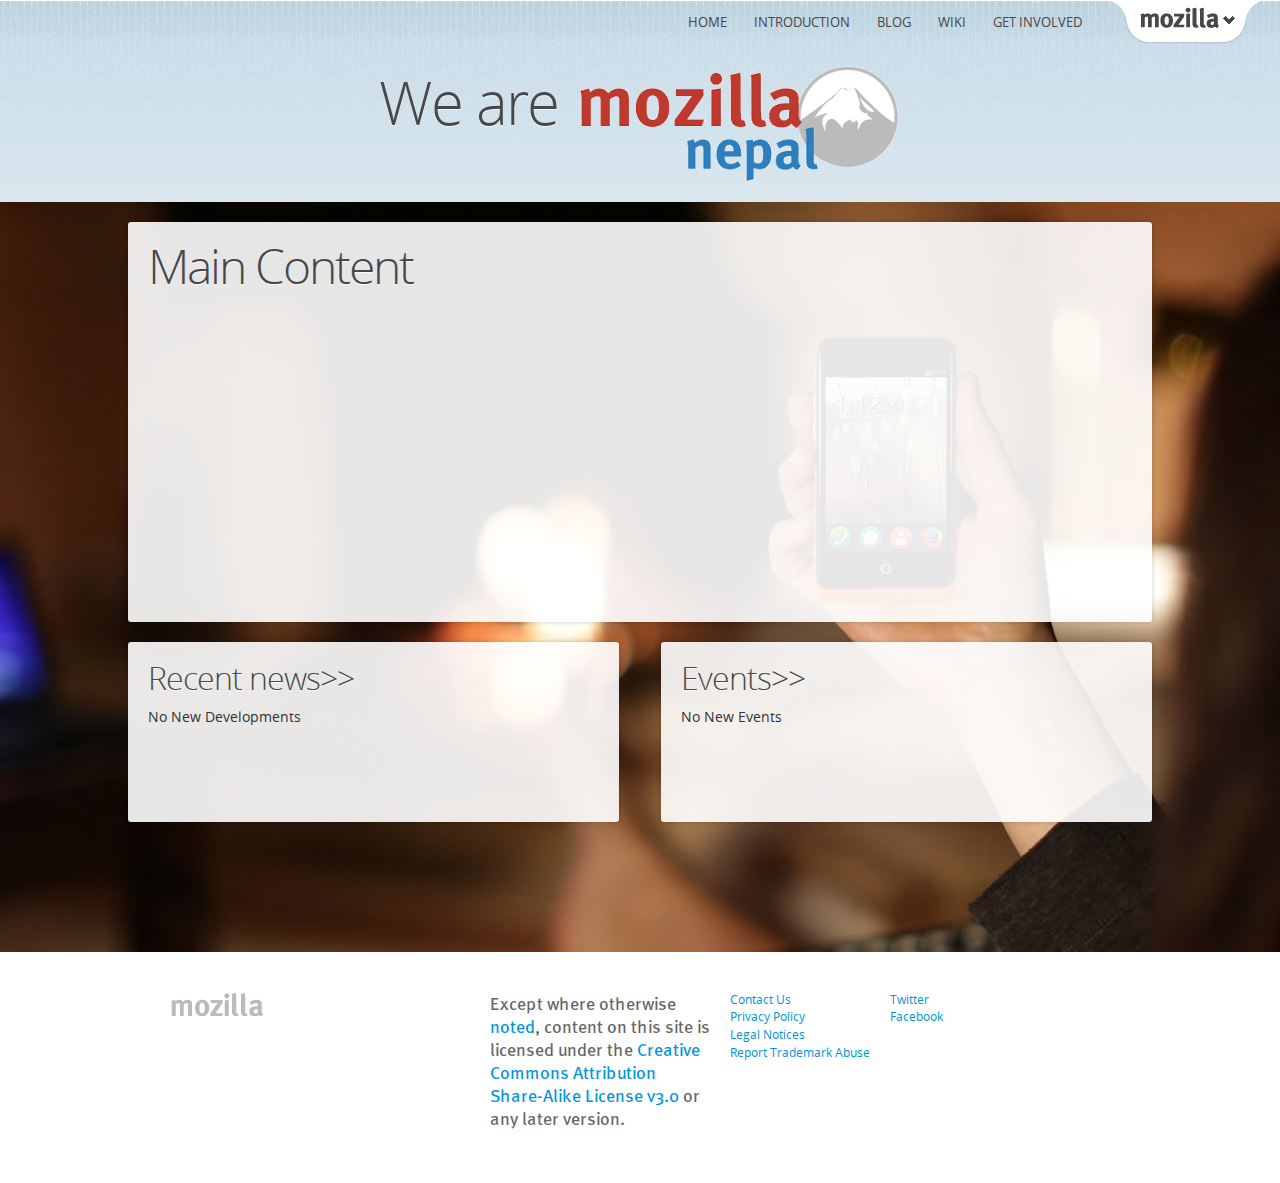
==== index.html @ 613a4ae1 "The Site" ====
﻿<!DOCTYPE html PUBLIC "-//W3C//DTD XHTML 1.0 Transitional//EN" "http://www.w3.org/TR/xhtml1/DTD/xhtml1-transitional.dtd">
<html xmlns="http://www.w3.org/1999/xhtml">
<head>
  <link rel="shortcut icon" href="images/favicon.ico" >
  <meta http-equiv="Content-Type" content="text/html; charset=utf-8" />
  <title>Mozilla Nepal</title>
  <!--stylesheets for slider -->
  <link rel="stylesheet" href="css/themes/default/default.css" type="text/css" media="screen" />
  <link rel="stylesheet" href="css/themes/light/light.css" type="text/css" media="screen" />
  <link rel="stylesheet" href="css/themes/dark/dark.css" type="text/css" media="screen" />
  <link rel="stylesheet" href="css/themes/bar/bar.css" type="text/css" media="screen" />
  <link rel="stylesheet" href="css/nivo-slider.css" type="text/css" media="screen" />

  <!--stylesheet for tabzilla -->
  <link href="css/tabzilla.css" rel="stylesheet">
  <link rel="stylesheet" media="screen,projection,tv" href="css/responsive-min.css">
  <!--stylesheet for pages-->
  <link rel="stylesheet" href="css/style.css" />
  <script src="js/involve.js"></script>
  <script type="text/javascript" src="js/jquery-1.9.0.min.js"></script>
  <script type="text/javascript" src="js/jquery.nivo.slider.js"></script>
  <script type='text/javascript'>
  $(document).ready(function(){
   $("a.ajax").click(function(e){
    e.preventDefault();
    $( "#main-content" ).load($(this).attr("href"));
  }); 

 });
  </script>
  <script type="text/javascript">
  $(window).load(function() {
    $('#slider').nivoSlider();
  });
  </script>

</head>
<body class="user-select-none">
	<div style="height: 0px;" tabindex="-1" class="tabzilla-closed" id="tabzilla-panel">
		<div id="tabzilla-contents">
      <div id="tabzilla-promo">
        <div class="snippet" id="tabzilla-promo-mobile">
          <a href="https://www.mozilla.org/firefox/fx/?WT.mc_id=tzfxmobile&amp;WT.mc_ev=click#mobile">
            <h4>Fast. Smart. Safe.</h4>
            <p>Get Firefox for Android »</p>
          </a>
        </div>
      </div>
      <div id="tabzilla-nav">
        <ul>
          <li>
            <h2>Mozilla</h2>
            <ul>
              <li><a href="https://www.mozilla.org/mission/">Mission</a></li>
              <li><a href="https://www.mozilla.org/about/">About</a></li>
              <li><a href="https://www.mozilla.org/projects/">Projects</a></li>
              <li><a href="https://support.mozilla.org/">Support</a></li>
              <li><a href="https://developer.mozilla.org/">Developer Network</a></li>
            </ul>
          </li>
          <li>
            <h2>Products</h2>
            <ul>
              <li><a href="https://www.mozilla.org/firefox">Firefox</a></li>
              <li><a href="https://www.mozilla.org/thunderbird">Thunderbird</a></li>
              <li><a href="https://www.mozilla.org/firefoxos">Firefox OS</a></li>
            </ul>
          </li>
          <li>
            <h2>Innovations</h2>
            <ul>
              <li><a href="https://webfwd.org/">WebFWD</a></li>
              <li><a href="https://mozillalabs.com/">Labs</a></li>
              <li><a href="https://webmaker.org/">Webmaker</a></li>
              <li><a href="https://www.mozilla.org/research/">Research</a></li>
            </ul>
          </li>
          <li>
            <h2>Get Involved</h2>
            <ul>
              <li><a href="https://www.mozilla.org/contribute/">Volunteer</a></li>
              <li><a href="https://www.mozilla.org/en-US/about/careers.html">Careers</a></li>
              <li><a href="https://www.mozilla.org/en-US/about/mozilla-spaces/">Find us</a></li>
              <li><a href="https://donate.mozilla.org/">Join us</a></li>
            </ul>
          </li>
          <li id="tabzilla-search">
            <a href="https://www.mozilla.org/community/directory.html">Website Directory</a>
            <form title="Search Mozilla sites" role="search" action="http://www.google.com/cse">
              <input value="002443141534113389537:ysdmevkkknw" name="cx" type="hidden">
              <input value="FORID:0" name="cof" type="hidden">
              <label for="q">Search</label>
              <input placeholder="Search" id="q" name="q" type="search">
            </form>
          </li>
        </ul> 
      </div>
    </div>
  </div>	
  <div id="main-div"> 
    <div id="wrapper">
      <header id="masthead">
       <a title="Mozilla links" aria-controls="tabzilla-panel" aria-expanded="false" role="button" class="tabzilla-closed" href="http://www.mozilla.org/" id="tabzilla">Mozilla</a>
       <nav id="nav-main" role="navigation">
        <span class="toggle" role="button" aria-controls="nav-main-menu" tabindex="0">Menu</span>
        <ul id="nav-main-menu">
          <li class="first"><a href="index.html">Home</a></li>
          <li><a style="cursor:pointer;"; class="ajax" href="pages/intro.html">Introduction</a></li>            
          <li><a href="http://blog.mozilla-nepal.org">Blog</a></li>
          <li><a href="http://wiki.mozilla-nepal.org" target="_blank">Wiki</a></li>    
          <li class="last"><a style="cursor:pointer;" class="ajax" href="pages/involve.html">Get Involved</a></li>

        </ul>
      </nav>	
    </header>
    <div  id="logo-small">
      <h1>We are
      </h1>
      <img src="images/m_nepal_logo.png">
    </div>
    <div id="main-content">
      <div id="top-content">
        <div id="content-main">
          <h1>Main Content</h1>
        </div>
      </div>
      <div id="bottom-content">
        <div id="content-left">
         <h2>Recent news>></h2>
         No New Developments
       </div>
       <div id="content-right">
         <h2>Events>></h2>
         No New Events
       </div>
     </div>
   </div>
 </div><!--Wrapper Ends-->        
 <footer id="colophon">
  <div class="row">
    <div class="footer-logo">
      <a href="http://www.mozilla.org/en-US/"><img src="images/footer-mozilla.png" alt="mozilla"></a>
    </div>
    <div class="footer-license">
      <p>
       Except where otherwise <a href="http://www.mozilla.org/en-US/about/legal.html#site" rel="external">noted</a>, content on this site is licensed under the <a href="http://creativecommons.org/licenses/by-sa/3.0/" rel="external license">Creative Commons Attribution Share-Alike License v3.0</a> or any later version.
     </div>
     <ul class="footer-nav">
      <li><a href="http://www.mozilla.org/en-US/about/contact.html#map-mountain_view">Contact Us</a></li>
      <li><a href="http://www.mozilla.org/en-US/privacy/">Privacy Policy</a></li>
      <li><a href="http://www.mozilla.org/en-US/about/legal.html">Legal Notices</a></li>
      <li><a href="http://www.mozilla.org/en-US/legal/fraud-report/index.html">Report Trademark Abuse</a></li>
    </ul>
    <ul class="footer-nav">
      <li><a href="https://twitter.com/MozillaNepal">Twitter</a></li>
      <li><a href="http://facebook.com/groups/MozillaNP/">Facebook</a></li>                    
    </ul>          
  </div>
</footer>
</div>
<script src="js/tabzilla.js"></script>


</body>
</html>
---- css/themes/default/default.css ----
/*
Skin Name: Nivo Slider Default Theme
Skin URI: http://nivo.dev7studios.com
Description: The default skin for the Nivo Slider.
Version: 1.3
Author: Gilbert Pellegrom
Author URI: http://dev7studios.com
Supports Thumbs: true
*/

.theme-default .nivoSlider {
	position:relative;
	background:#fff url(loading.gif) no-repeat 50% 50%;
    margin-bottom:10px;
    -webkit-box-shadow: 0px 1px 5px 0px #4a4a4a;
    -moz-box-shadow: 0px 1px 5px 0px #4a4a4a;
    box-shadow: 0px 1px 5px 0px #4a4a4a;
}
.theme-default .nivoSlider img {
	position:absolute;
	top:0px;
	left:0px;
	display:none;
}
.theme-default .nivoSlider a {
	border:0;
	display:block;
}

.theme-default .nivo-controlNav {
	text-align: center;
	padding: 20px 0;
}
.theme-default .nivo-controlNav a {
	display:inline-block;
	width:22px;
	height:22px;
	background:url(bullets.png) no-repeat;
	text-indent:-9999px;
	border:0;
	margin: 0 2px;
}
.theme-default .nivo-controlNav a.active {
	background-position:0 -22px;
}

.theme-default .nivo-directionNav a {
	display:block;
	width:30px;
	height:30px;
	background:url(arrows.png) no-repeat;
	text-indent:-9999px;
	border:0;
	opacity: 0;
	-webkit-transition: all 200ms ease-in-out;
    -moz-transition: all 200ms ease-in-out;
    -o-transition: all 200ms ease-in-out;
    transition: all 200ms ease-in-out;
}
.theme-default:hover .nivo-directionNav a { opacity: 1; }
.theme-default a.nivo-nextNav {
	background-position:-30px 0;
	right:15px;
}
.theme-default a.nivo-prevNav {
	left:15px;
}

.theme-default .nivo-caption {
    font-family: Helvetica, Arial, sans-serif;
}
.theme-default .nivo-caption a {
    color:#fff;
    border-bottom:1px dotted #fff;
}
.theme-default .nivo-caption a:hover {
    color:#fff;
}

.theme-default .nivo-controlNav.nivo-thumbs-enabled {
	width: 100%;
}
.theme-default .nivo-controlNav.nivo-thumbs-enabled a {
	width: auto;
	height: auto;
	background: none;
	margin-bottom: 5px;
}
.theme-default .nivo-controlNav.nivo-thumbs-enabled img {
	display: block;
	width: 120px;
	height: auto;
}
---- css/themes/light/light.css ----
/*
Skin Name: Nivo Slider Light Theme
Skin URI: http://nivo.dev7studios.com
Description: A light skin for the Nivo Slider.
Version: 1.0
Author: Gilbert Pellegrom
Author URI: http://dev7studios.com
Supports Thumbs: true
*/

.theme-light.slider-wrapper {
    background: #fff;
    padding: 10px;
}
.theme-light .nivoSlider {
	position:relative;
	background:#fff url(loading.gif) no-repeat 50% 50%;
    margin-bottom:10px;
    overflow: visible;
}
.theme-light .nivoSlider img {
	position:absolute;
	top:0px;
	left:0px;
	display:none;
}
.theme-light .nivoSlider a {
	border:0;
	display:block;
}

.theme-light .nivo-controlNav {
	text-align: left;
	padding: 0;
	position: relative;
	z-index: 10;
}
.theme-light .nivo-controlNav a {
	display:inline-block;
	width:10px;
	height:10px;
	background:url(bullets.png) no-repeat;
	text-indent:-9999px;
	border:0;
	margin: 0 2px;
}
.theme-light .nivo-controlNav a.active {
	background-position:0 100%;
}

.theme-light .nivo-directionNav a {
	display:block;
	width:30px;
	height:30px;
	background: url(arrows.png) no-repeat;
	text-indent:-9999px;
	border:0;
	top: auto;
	bottom: -36px;
	z-index: 11;
}
.theme-light .nivo-directionNav a:hover {
    background-color: #eee;
    -webkit-border-radius: 2px;
    -moz-border-radius: 2px;
    border-radius: 2px;
}
.theme-light a.nivo-nextNav {
	background-position:160% 50%;
	right:0px;
}
.theme-light a.nivo-prevNav {
    background-position:-60% 50%;
    left: auto;
	right: 35px;
}

.theme-light .nivo-caption {
    font-family: Helvetica, Arial, sans-serif;
}
.theme-light .nivo-caption a {
    color:#fff;
    border-bottom:1px dotted #fff;
}
.theme-light .nivo-caption a:hover {
    color:#fff;
}

.theme-light .nivo-controlNav.nivo-thumbs-enabled {
	width: 80%;
}
.theme-light .nivo-controlNav.nivo-thumbs-enabled a {
	width: auto;
	height: auto;
	background: none;
	margin-bottom: 5px;
}
.theme-light .nivo-controlNav.nivo-thumbs-enabled img {
	display: block;
	width: 120px;
	height: auto;
}
---- css/themes/dark/dark.css ----
/*
Skin Name: Nivo Slider Dark Theme
Skin URI: http://nivo.dev7studios.com
Description: A dark skin for the Nivo Slider.
Version: 1.0
Author: Gilbert Pellegrom
Author URI: http://dev7studios.com
Supports Thumbs: true
*/

.theme-dark.slider-wrapper {
    background: #222;
    padding: 10px;
}
.theme-dark .nivoSlider {
	position:relative;
	background:#fff url(loading.gif) no-repeat 50% 50%;
    margin-bottom:10px;
    overflow: visible;
}
.theme-dark .nivoSlider img {
	position:absolute;
	top:0px;
	left:0px;
	display:none;
}
.theme-dark .nivoSlider a {
	border:0;
	display:block;
}

.theme-dark .nivo-controlNav {
	text-align: left;
	padding: 0;
	position: relative;
	z-index: 10;
}
.theme-dark .nivo-controlNav a {
	display:inline-block;
	width:10px;
	height:10px;
	background:url(bullets.png) no-repeat 0 2px;
	text-indent:-9999px;
	border:0;
	margin: 0 2px;
}
.theme-dark .nivo-controlNav a.active {
	background-position:0 100%;
}

.theme-dark .nivo-directionNav a {
	display:block;
	width:30px;
	height:30px;
	background: url(arrows.png) no-repeat;
	text-indent:-9999px;
	border:0;
	top: auto;
	bottom: -36px;
	z-index: 11;
}
.theme-dark .nivo-directionNav a:hover {
    background-color: #333;
    -webkit-border-radius: 2px;
    -moz-border-radius: 2px;
    border-radius: 2px;
}
.theme-dark a.nivo-nextNav {
	background-position:-16px 50%;
	right:0px;
}
.theme-dark a.nivo-prevNav {
    background-position:11px 50%;
    left: auto;
	right: 35px;
}

.theme-dark .nivo-caption {
    font-family: Helvetica, Arial, sans-serif;
}
.theme-dark .nivo-caption a {
    color:#fff;
    border-bottom:1px dotted #fff;
}
.theme-dark .nivo-caption a:hover {
    color:#fff;
}

.theme-dark .nivo-controlNav.nivo-thumbs-enabled {
	width: 80%;
}
.theme-dark .nivo-controlNav.nivo-thumbs-enabled a {
	width: auto;
	height: auto;
	background: none;
	margin-bottom: 5px;
}
.theme-dark .nivo-controlNav.nivo-thumbs-enabled img {
	display: block;
	width: 120px;
	height: auto;
}
---- css/themes/bar/bar.css ----
/*
Skin Name: Nivo Slider Bar Theme
Skin URI: http://nivo.dev7studios.com
Description: The bottom bar skin for the Nivo Slider.
Version: 1.0
Author: Gilbert Pellegrom
Author URI: http://dev7studios.com
Supports Thumbs: false
*/

.theme-bar.slider-wrapper {
    position: relative;
    border: 1px solid #333;
    overflow: hidden;
}
.theme-bar .nivoSlider {
	position:relative;
	background:#fff url(loading.gif) no-repeat 50% 50%;
}
.theme-bar .nivoSlider img {
	position:absolute;
	top:0px;
	left:0px;
	display:none;
}
.theme-bar .nivoSlider a {
	border:0;
	display:block;
}

.theme-bar .nivo-controlNav {
    position: absolute;
    left: 0;
    bottom: -41px;
    z-index: 10;
    width: 100%;
    height: 30px;
	text-align: center;
	padding: 5px 0;
	border-top: 1px solid #333;
	background: #333;
    background: -moz-linear-gradient(top,  #565656 0%, #333333 100%); /* FF3.6+ */
    background: -webkit-gradient(linear, left top, left bottom, color-stop(0%,#565656), color-stop(100%,#333333)); /* Chrome,Safari4+ */
    background: -webkit-linear-gradient(top,  #565656 0%,#333333 100%); /* Chrome10+,Safari5.1+ */
    background: -o-linear-gradient(top,  #565656 0%,#333333 100%); /* Opera 11.10+ */
    background: -ms-linear-gradient(top,  #565656 0%,#333333 100%); /* IE10+ */
    background: linear-gradient(to bottom,  #565656 0%,#333333 100%); /* W3C */
    filter: progid:DXImageTransform.Microsoft.gradient( startColorstr='#565656', endColorstr='#333333',GradientType=0 ); /* IE6-9 */
    opacity: 0.5;
    -webkit-transition: all 200ms ease-in-out;
    -moz-transition: all 200ms ease-in-out;
    -o-transition: all 200ms ease-in-out;
    transition: all 200ms ease-in-out;
}
.theme-bar:hover .nivo-controlNav {
    bottom: 0;
    opacity: 1;
}
.theme-bar .nivo-controlNav a {
	display:inline-block;
	width:22px;
	height:22px;
	background:url(bullets.png) no-repeat;
	text-indent:-9999px;
	border:0;
	margin: 5px 2px 0 2px;
}
.theme-bar .nivo-controlNav a.active {
	background-position:0 -22px;
}

.theme-bar .nivo-directionNav a {
	display:block;
	border:0;
	color: #fff;
	text-transform: uppercase;
	top: auto;
	bottom: 10px;
	z-index: 11;
	font-family: "Helvetica Neue", Helvetica, Arial, sans-serif;
	font-size: 13px;
	line-height: 20px;
	opacity: 0.5;
    -webkit-transition: all 200ms ease-in-out;
    -moz-transition: all 200ms ease-in-out;
    -o-transition: all 200ms ease-in-out;
    transition: all 200ms ease-in-out;
}
.theme-bar a.nivo-nextNav { right: -50px; }
.theme-bar a.nivo-prevNav { left: -50px; }
.theme-bar:hover a.nivo-nextNav { 
    right: 15px; 
    opacity: 1;
}
.theme-bar:hover a.nivo-prevNav { 
    left: 15px; 
    opacity: 1;
}
.theme-bar .nivo-directionNav a:hover { color: #ddd; }

.theme-bar .nivo-caption {
    font-family: Helvetica, Arial, sans-serif;
    -webkit-transition: all 200ms ease-in-out;
    -moz-transition: all 200ms ease-in-out;
    -o-transition: all 200ms ease-in-out;
    transition: all 200ms ease-in-out;
}
.theme-bar:hover .nivo-caption {
    bottom: 41px;
}
.theme-bar .nivo-caption a {
    color:#fff;
    border-bottom:1px dotted #fff;
}
.theme-bar .nivo-caption a:hover {
    color:#fff;
}

.theme-bar .nivo-controlNav.nivo-thumbs-enabled {
	width: 100%;
}
.theme-bar .nivo-controlNav.nivo-thumbs-enabled a {
	width: auto;
	height: auto;
	background: none;
	margin-bottom: 5px;
}
.theme-bar .nivo-controlNav.nivo-thumbs-enabled img {
	display: block;
	width: 120px;
	height: auto;
}
---- css/tabzilla.css ----
/* Tab */

#tabzilla {
    float: right;
    display: block;
    background:url(../images/tab.png);
    height:44px;
    width:150px;
    position: relative;
    text-indent: -2000px;
    overflow: hidden;
    z-index: 999;
}

#tabzilla:after {
    background: #fff url([data-uri]%2F%2F%2F9ISEhr7AOpAAAAAXRSTlMAQObYZgAAACVJREFUCNdjYEACHAIMMhYMdjUM8j8Y%2BD8wsD9gYD7AwNiArAQAd4oFaCu14IQAAAAASUVORK5CYII%3D);
    content: " ";
    position: absolute;
    height: 16px;
    width: 16px;
    top: 11px;
    right: 23px;
    -moz-transform: rotate(0deg);
    -webkit-transform: rotate(0deg);
    transform: rotate(0deg);
    -webkit-transition: all 0.2s ease-in-out;
    -moz-transition: all 0.2s ease-in-out;
    -o-transition: all 0.2s ease-in-out;
    -ms-transition: all 0.2s ease-in-out;
    transition: all 0.2s ease-in-out;
    border-radius: 8px;
}

#tabzilla.tabzilla-opened:after {
    -moz-transform: rotate(180deg);
    -webkit-transform: rotate(180deg);
    transform: rotate(180deg);
}

/* Tab panel */

#tabzilla-panel {
    height: 0;
    background: #fff;
    font-family: 'Open Sans', sans-serif;
    font-style: normal;
    font-weight: normal;
    line-height: 1.3;
    font-size: 11px;
    color: #484848;
    position: relative;
    overflow: hidden;
    direction: ltr;
    zoom: 1;
}

#tabzilla-panel:focus {
    outline:none;
}

#tabzilla-contents {
    width: 960px;
    margin: 0 auto;
    padding: 0 10px;
    text-align: left;
    position: relative;
    display:none;
}

#tabzilla-panel.open #tabzilla-contents {
    display: block;
}

* html #tabzilla-contents             { zoom: 1; } /* IE6 */
*:first-child+html #tabzilla-contents { zoom: 1; } /* IE7 */

#tabzilla-contents:after {
    visibility: hidden;
    display: block;
    font-size: 0;
    content: " ";
    clear: both;
    height: 0;
}

#tabzilla-promo {
    float: left;
    display: inline;
    width: 300px;
    height: 210px;
    margin: 0 10px;
    background: #f8f8f8;
    position: relative;
    font-size: 13px;
    line-height: 1.5;
}

#tabzilla-promo .snippet img {
    position: absolute;
    top: 40px;
    left: 20px;
}

#tabzilla-promo .snippet {
    padding: 40px;
}

#tabzilla-promo .snippet h4,
#tabzilla-panel #tabzilla-nav,
#tabzilla-panel #tabzilla-nav h2 {
    margin: 0;
    padding: 0;
    font-family: 'Open Sans', sans-serif;
    color: #484848;
    font-style: normal;
    font-weight: normal;
    text-transform: uppercase;
    border: 0;
}

#tabzilla-panel #tabzilla-nav {
    float: left;
    display: inline;
    width: 620px;
    margin: 0 10px;
}

#tabzilla-promo .snippet h4 {
    line-height: 1.1;
    font-size: 13px;
    font-weight: bold;
    margin-bottom: 0.4em;
}

#tabzilla-panel #tabzilla-nav h2 {
    font-weight: bold;
    font-size: 13px;
    margin: 0 20px 0.4em 0;
    white-space: nowrap;
}

#tabzilla-panel #tabzilla-nav ul {
    margin: 0;
    padding: 0;
    font-size: inherit;
}

#tabzilla-panel #tabzilla-nav ul li {
    float: left;
    display: inline;
    list-style-type: none;
    width: 17%;
    margin: 40px 3% 0 -1px;
    padding: 0;
    line-height: 1.1;
    border-right: 1px dotted #ccc;
}

* html #tabzilla-panel #tabzilla-nav ul li {
    margin-right: 10px; /* IE6 width oddity workaround */
}

#tabzilla-panel #tabzilla-nav ul li ul li {
    float: none;
    margin: 0;
    height: auto;
    border: 0;
}

#tabzilla-panel #tabzilla-nav a {
    color: #484848;
    display: block;
    padding: 0.4em 20px 0.4em 0;
    outline: 0;
}

#tabzilla-panel a,
#tabzilla-panel a:link,
#tabzilla-panel a:visited {
    text-decoration: none;
}

#tabzilla-panel a:hover,
#tabzilla-panel a:active,
#tabzilla-panel a:focus {
    text-decoration: underline;
}

#tabzilla-panel #tabzilla-nav ul li#tabzilla-search {
    border: 0;
}

#tabzilla-panel #tabzilla-nav ul li#tabzilla-search a {
    padding-top: 0;
}

#tabzilla-panel #tabzilla-nav ul li#tabzilla-search form  {
    margin: 0.4em 20px 0.4em 0;
}

#tabzilla-panel #tabzilla-nav ul li#tabzilla-search input {
    width: 90px;
    background: #fafafa;
    color: #484848;
    border: 1px solid #ddd;
    -moz-border-radius: 6px;
    -webkit-border-radius: 6px;
    border-radius: 6px;
    -moz-box-shadow: 0 0 0 3px rgba(0,0,0,0.02) inset;
    -webkit-box-shadow: 0 0 0 3px rgba(0,0,0,0.02) inset;
    box-shadow: 0 0 0 3px rgba(0,0,0,0.02) inset;
    -webkit-appearance: none;
    padding: 4px;
    -moz-transition: all .2s linear;
    -webkit-transition: all .2s linear;
    transition: all .2s linear;
}

#tabzilla-panel #tabzilla-nav ul li#tabzilla-search input:hover {
    border-color: #ccc;
}

#tabzilla-panel #tabzilla-nav ul li#tabzilla-search input:focus {
    outline: 0;
    border-color: #999;
}

#tabzilla-search label{
    position:absolute;
    left:-10000px;
    top:auto;
    width:1px;
    height:1px;
    overflow:hidden;
}
.html-rtl #tabzilla-search label{
    left:auto;
    right:-10000px;
}

#tabzilla-panel #tabzilla-nav ul li#tabzilla-search input::-webkit-input-placeholder { color: #ddd; }
#tabzilla-panel #tabzilla-nav ul li#tabzilla-search input:-moz-placeholder           { color: #ddd; }

/* Firefox Flicks Promo */

#tabzilla-promo .snippet {
    padding: 0;
}

#tabzilla-promo .snippet a {
    display: block;
    padding: 40px 35px 40px 95px;
    height: 130px;
    background-image: url(../images/promo-flicks.png);
    background-position: 20px 37px;
    background-repeat: no-repeat;
    color: #484848;
    -webkit-transition: all 0.2s ease-in-out;
    -moz-transition: all 0.2s ease-in-out;
    -o-transition: all 0.2s ease-in-out;
    -ms-transition: all 0.2s ease-in-out;
    transition: all 0.2s ease-in-out;
}

#tabzilla-promo .snippet a:hover,
#tabzilla-promo .snippet a:active {
    text-decoration: none;
    background-color: #f0f0f0;
}

#tabzilla-promo .snippet p {
    margin: 0;
    color: inherit;
    font-family: inherit;
}

#tabzilla-promo .snippet#tabzilla-promo-theden a {
    padding: 40px 35px;
    background-image: url(../images/promo-theden.png);
    background-image: url(../images/promo-theden.png);
    background-position: 0 100%;
}

#tabzilla-promo .snippet#tabzilla-promo-beta a {
    background-image: url(../images/promo-beta.jpg);
    background-position: 0 0;
    background-color: #226aa7;
    color: #fff;
    font-size: 12px;
    padding: 50px 15px 30px 145px;
    line-height: 20px;
}

#tabzilla-promo .snippet#tabzilla-promo-beta a b {
    white-space: nowrap;
}

#tabzilla-promo .snippet#tabzilla-promo-mobile a {
    background-image: url(../images/promo-mobile.jpg);
    background-position: 0 0;
    background-color: #69acc7;
    color: #fff;
    font-size: 12px;
    padding: 40px 12px 30px 140px;
    height: 140px;
    line-height: 20px;
    text-shadow: none;
}

#tabzilla-promo .snippet#tabzilla-promo-mobile a h4 {
    color: #fff;
    text-transform: none;
    font-size: 32px;
    letter-spacing: -1px;
    font-family: 'Open Sans Light';
    font-weight: normal;
    text-shadow: none;
    width: 100px;
}

#tabzilla-promo .snippet#tabzilla-promo-social a {
    background-image: url(../images/promo-social.jpg);
    background-position: 0 0;
    background-color: #0f4f95;
    color: #fff;
    font-size: 12px;
    padding: 20px 12px 25px 30px;
    height: 165px;
    line-height: 20px;
    text-shadow: none;
}

#tabzilla-promo .snippet#tabzilla-promo-social a h4 {
    color: #fff;
    text-transform: none;
    font-size: 26px;
    letter-spacing: -1px;
    font-family: 'Open Sans Light';
    font-weight: normal;
    text-shadow: none;
    width: auto;
    margin-bottom: 5px;
    line-height: 1.05;
}


@media only screen and (min-width: 720px) and (max-width: 979px) {

    #tabzilla-contents {
        width: 90%;
        margin: 0 5%;
        padding: 0;
        position: static;
    }

    #tabzilla-promo {
        display: none;
    }

    #tabzilla-panel #tabzilla-nav {
        width: 100%;
    }

    #tabzilla-panel #tabzilla-nav ul li {
        margin-bottom: 40px;
    }

}

@media only screen and (max-width: 719px) {

    /*#tabzilla-panel.tabzilla-opened {
      xheight: auto;
    }*/

    #tabzilla-contents {
        width: 100%;
        position: static;
        margin-left: 0;
        padding: 0;
    }

    #tabzilla-promo {
        display: none;
    }

    #tabzilla-panel #tabzilla-nav {
        width: 100%;
        margin: 0;
    }

    #tabzilla-panel #tabzilla-nav h2,
    #tabzilla-panel #tabzilla-nav a {
        padding: 10px 20px;
        margin: 0;
        text-shadow: 0 1px rgba(255,255,255,0.5);
    }

    #tabzilla-panel #tabzilla-nav h2 {
        position: relative;
        cursor: pointer;
        border: 0; /* for Android devices to not show a dotted border */
    }

    #tabzilla-panel #tabzilla-nav h2:after {
        background: url(../images/menu-arrow.png);
        content: " ";
        position: absolute;
        height: 15px;
        width: 15px;
        top: 10px;
        right: 20px;
        -moz-transform: rotate(0deg);
        -webkit-transform: rotate(0deg);
        transform: rotate(0deg);
        -webkit-transition: all 0.2s ease-in-out;
        -moz-transition: all 0.2s ease-in-out;
        -o-transition: all 0.2s ease-in-out;
        -ms-transition: all 0.2s ease-in-out;
        transition: all 0.2s ease-in-out;
        border-radius: 8px;
    }

    #tabzilla-panel #tabzilla-nav h2[aria-expanded=true]:after {
        -moz-transform: rotate(180deg);
        -webkit-transform: rotate(180deg);
        transform: rotate(180deg);
    }

    #tabzilla-panel #tabzilla-nav h2:hover,
    #tabzilla-panel #tabzilla-nav h2:focus,
    #tabzilla-panel #tabzilla-nav h2:active,
    #tabzilla-panel #tabzilla-nav a:hover,
    #tabzilla-panel #tabzilla-nav a:focus,
    #tabzilla-panel #tabzilla-nav a:active {
        background: #43a6e2;
        background: -moz-linear-gradient(top, #43a6e2 0%, #247ac1 100%);
        background: -webkit-gradient(linear, left top, left bottom, color-stop(0%,#43a6e2), color-stop(100%,#247ac1));
        background: -webkit-linear-gradient(top, #43a6e2 0%,#247ac1 100%);
        background: -o-linear-gradient(top, #43a6e2 0%,#247ac1 100%);
        background: -ms-linear-gradient(top, #43a6e2 0%,#247ac1 100%);
        background: linear-gradient(top, #43a6e2 0%,#247ac1 100%);
        color: #fff;
        text-shadow: 0 1px 1px rgba(0,0,0,0.2);
        text-decoration: none;
    }

    #tabzilla-panel #tabzilla-nav ul li {
        display: block;
        float: none;
        width: auto;
        margin: 0;
        border-top: 1px solid #eee;
    }

    #tabzilla-panel #tabzilla-nav ul li ul {
        -webkit-transition: all 0.2s ease-in-out;
        -moz-transition: all 0.2s ease-in-out;
        -o-transition: all 0.2s ease-in-out;
        -ms-transition: all 0.2s ease-in-out;
        transition: all 0.2s ease-in-out;
    }

    #tabzilla-panel #tabzilla-nav ul li ul li {
        border-color: #cdd2d5;
        background-color: #dee3e6;
        background-repeat: repeat;
        background-image: url([data-uri]);
    }

    #tabzilla-panel #tabzilla-nav ul li ul li:first-child {
        border-top: 0;
    }

    #tabzilla-panel #tabzilla-nav #tabzilla-search > a {
        display: none;
    }

    #tabzilla-panel #tabzilla-nav ul li#tabzilla-search form {
        margin: 20px;
    }

    #tabzilla-panel #tabzilla-nav ul li#tabzilla-search input {
        width: 100%;
        -moz-box-sizing: border-box;
        -webkit-box-sizing: border-box;
        box-sizing: border-box;
    }

}
---- css/responsive-min.css ----
.hidden{position:absolute;left:-999em}html,body,div,span,object,iframe,h1,h2,h3,h4,h5,h6,p,blockquote,pre,a,abbr,address,cite,code,del,dfn,em,img,ins,kbd,q,samp,small,strong,sub,sup,var,b,i,hr,dl,dt,dd,ol,ul,li,fieldset,form,label,legend,table,caption,tbody,tfoot,thead,tr,th,td,article,aside,canvas,details,figure,figcaption,hgroup,menu,footer,header,nav,section,summary,time,mark,audio,video{margin:0;padding:0;border:0}article,aside,canvas,figure,figure img,figcaption,hgroup,footer,header,nav,section,audio,video{display:block}a img{border:0}@font-face{font-family:'Open Sans Light';src:url('/media/fonts/OpenSans-Light-webfont.eot');src:url('/media/fonts/OpenSans-Light-webfont.eot?#iefix') format('embedded-opentype'),url('/media/fonts/OpenSans-Light-webfont.woff') format('woff'),url('/media/fonts/OpenSans-Light-webfont.ttf') format('truetype'),url('/media/fonts/OpenSans-Light-webfont.svg#OpenSansLight') format('svg');font-weight:normal;font-style:normal}@font-face{font-family:'Open Sans Light';src:url('/media/fonts/OpenSans-Regular-webfont.eot');src:url('/media/fonts/OpenSans-Regular-webfont.eot?#iefix') format('embedded-opentype'),url('/media/fonts/OpenSans-Regular-webfont.woff') format('woff'),url('/media/fonts/OpenSans-Regular-webfont.ttf') format('truetype'),url('/media/fonts/OpenSans-Regular-webfont.svg#OpenSansRegular') format('svg');font-weight:bold;font-style:normal}@font-face{font-family:'Open Sans Light';src:url('/media/fonts/OpenSans-LightItalic-webfont.eot');src:url('/media/fonts/OpenSans-LightItalic-webfont.eot?#iefix') format('embedded-opentype'),url('/media/fonts/OpenSans-LightItalic-webfont.woff') format('woff'),url('/media/fonts/OpenSans-LightItalic-webfont.ttf') format('truetype'),url('/media/fonts/OpenSans-LightItalic-webfont.svg#OpenSansRegular') format('svg');font-weight:normal;font-style:italic}@font-face{font-family:'Open Sans';src:url('/media/fonts/OpenSans-Regular-webfont.eot');src:url('/media/fonts/OpenSans-Regular-webfont.eot?#iefix') format('embedded-opentype'),url('/media/fonts/OpenSans-Regular-webfont.woff') format('woff'),url('/media/fonts/OpenSans-Regular-webfont.ttf') format('truetype'),url('/media/fonts/OpenSans-Regular-webfont.svg#OpenSansRegular') format('svg');font-weight:normal;font-style:normal}@font-face{font-family:'Open Sans';src:url('/media/fonts/OpenSans-Semibold-webfont.eot');src:url('/media/fonts/OpenSans-Semibold-webfont.eot?#iefix') format('embedded-opentype'),url('/media/fonts/OpenSans-Semibold-webfont.woff') format('woff'),url('/media/fonts/OpenSans-Semibold-webfont.ttf') format('truetype'),url('/media/fonts/OpenSans-Semibold-webfont.svg#OpenSansSemibold') format('svg');font-weight:bold;font-style:normal}@font-face{font-family:'Open Sans';src:url('/media/fonts/OpenSans-Italic-webfont.eot');src:url('/media/fonts/OpenSans-Italic-webfont.eot?#iefix') format('embedded-opentype'),url('/media/fonts/OpenSans-Italic-webfont.woff') format('woff'),url('/media/fonts/OpenSans-Italic-webfont.ttf') format('truetype'),url('/media/fonts/OpenSans-Italic-webfont.svg#OpenSansItalic') format('svg');font-weight:normal;font-style:italic}.button,.button:link,.button:visited{display:inline-block;*display:inline;*zoom:1;-moz-border-radius:.25em;border-radius:.25em;box-shadow:0 2px 0 0 rgba(0,0,0,0.1),inset 0 -2px 0 0 rgba(0,0,0,0.2);background-color:#3c88cc;background-color:#276195;background-repeat:repeat-x;background-image:-khtml-gradient(linear,left top,left bottom,from(#3c88cc),to(#276195));background-image:-moz-linear-gradient(#3c88cc,#276195);background-image:-ms-linear-gradient(#3c88cc,#276195);background-image:-webkit-gradient(linear,left top,left bottom,color-stop(0%,#3c88cc),color-stop(100%,#276195));background-image:-webkit-linear-gradient(#3c88cc,#276195);background-image:-o-linear-gradient(#3c88cc,#276195);-ms-filter:"progid:DXImageTransform.Microsoft.gradient(startColorstr='#3c88cc', endColorstr='#276195', GradientType=0)";background-image:linear-gradient(#3c88cc,#276195);color:#fff;text-align:center;font-size:14px;padding:0 20px;height:40px;line-height:40px;text-decoration:none;min-width:100px;border:0;text-shadow:0 1px 0 rgba(0,0,0,0.25);font-family:'Open Sans',sans-serif;-webkit-transition:all linear .25s;-moz-transition:all linear .25s;-o-transition:all linear .25s;-ms-transition:all linear .25s;transition:all linear .25s}.button:hover,.button:link:hover,.button:visited:hover,.button.hover,.button:link.hover,.button:visited.hover,.button:focus,.button:link:focus,.button:visited:focus,.button.focus,.button:link.focus,.button:visited.focus{-webkit-box-shadow:0 2px 0 0 rgba(0,0,0,0.1),inset 0 -2px 0 0 rgba(0,0,0,0.2),inset 0 12px 24px 2px #3089d8;-moz-box-shadow:0 2px 0 0 rgba(0,0,0,0.1),inset 0 -2px 0 0 rgba(0,0,0,0.2),inset 0 12px 24px 2px #3089d8;box-shadow:0 2px 0 0 rgba(0,0,0,0.1),inset 0 -2px 0 0 rgba(0,0,0,0.2),inset 0 12px 24px 2px #3089d8;color:#fff;text-decoration:none;-webkit-transition:all linear .25s;-moz-transition:all linear .25s;-o-transition:all linear .25s;-ms-transition:all linear .25s;transition:all linear .25s}.button:focus,.button:link:focus,.button:visited:focus,.button.focus,.button:link.focus,.button:visited.focus{outline-color:#484848}.button:active,.button:link:active,.button:visited:active,.button.active,.button:link.active,.button:visited.active{-webkit-box-shadow:inset 0 2px 0 0 rgba(0,0,0,0.2),inset 0 12px 24px 6px rgba(0,0,0,0.2),inset 0 0 2px 2px rgba(0,0,0,0.2);-moz-box-shadow:inset 0 2px 0 0 rgba(0,0,0,0.2),inset 0 12px 24px 6px rgba(0,0,0,0.2),inset 0 0 2px 2px rgba(0,0,0,0.2);box-shadow:inset 0 2px 0 0 rgba(0,0,0,0.2),inset 0 12px 24px 6px rgba(0,0,0,0.2),inset 0 0 2px 2px rgba(0,0,0,0.2);color:#fff;text-decoration:none;-webkit-transition:all linear .25s;-moz-transition:all linear .25s;-o-transition:all linear .25s;-ms-transition:all linear .25s;transition:all linear .25s}.button.insensitive,.button:link.insensitive,.button:visited.insensitive,.button.insensitive:hover,.button:link.insensitive:hover,.button:visited.insensitive:hover,.button.insensitive:focus,.button:link.insensitive:focus,.button:visited.insensitive:focus{background-color:#9ca3aa;background-color:#9ca3aa;background-repeat:repeat-x;background-image:-khtml-gradient(linear,left top,left bottom,from(#bfc7cd),to(#9ca3aa));background-image:-moz-linear-gradient(#bfc7cd,#9ca3aa);background-image:-ms-linear-gradient(#bfc7cd,#9ca3aa);background-image:-webkit-gradient(linear,left top,left bottom,color-stop(0%,#bfc7cd),color-stop(100%,#9ca3aa));background-image:-webkit-linear-gradient(#bfc7cd,#9ca3aa);background-image:-o-linear-gradient(#bfc7cd,#9ca3aa);-ms-filter:"progid:DXImageTransform.Microsoft.gradient(startColorstr='#bfc7cd', endColorstr='#9ca3aa', GradientType=0)";background-image:linear-gradient(#bfc7cd,#9ca3aa);-webkit-box-shadow:0 2px 0 0 rgba(0,0,0,0.1),inset 0 -2px 0 0 rgba(0,0,0,0.2);-moz-box-shadow:0 2px 0 0 rgba(0,0,0,0.1),inset 0 -2px 0 0 rgba(0,0,0,0.2);box-shadow:0 2px 0 0 rgba(0,0,0,0.1),inset 0 -2px 0 0 rgba(0,0,0,0.2);color:#eee}.button-green,.button-green:link,.button-green:visited{display:inline-block;*display:inline;*zoom:1;-moz-border-radius:.25em;border-radius:.25em;box-shadow:0 2px 0 0 rgba(0,0,0,0.1),inset 0 -2px 0 0 rgba(0,0,0,0.2);background-color:#3c88cc;background-color:#276195;background-repeat:repeat-x;background-image:-khtml-gradient(linear,left top,left bottom,from(#3c88cc),to(#276195));background-image:-moz-linear-gradient(#3c88cc,#276195);background-image:-ms-linear-gradient(#3c88cc,#276195);background-image:-webkit-gradient(linear,left top,left bottom,color-stop(0%,#3c88cc),color-stop(100%,#276195));background-image:-webkit-linear-gradient(#3c88cc,#276195);background-image:-o-linear-gradient(#3c88cc,#276195);-ms-filter:"progid:DXImageTransform.Microsoft.gradient(startColorstr='#3c88cc', endColorstr='#276195', GradientType=0)";background-image:linear-gradient(#3c88cc,#276195);color:#fff;text-align:center;font-size:14px;padding:0 20px;height:40px;line-height:40px;text-decoration:none;min-width:100px;border:0;text-shadow:0 1px 0 rgba(0,0,0,0.25);font-family:'Open Sans',sans-serif;-webkit-transition:all linear .25s;-moz-transition:all linear .25s;-o-transition:all linear .25s;-ms-transition:all linear .25s;transition:all linear .25s;cursor:pointer;background-color:#81bc2e;background-color:#659324;background-repeat:repeat-x;background-image:-khtml-gradient(linear,left top,left bottom,from(#81bc2e),to(#659324));background-image:-moz-linear-gradient(#81bc2e,#659324);background-image:-ms-linear-gradient(#81bc2e,#659324);background-image:-webkit-gradient(linear,left top,left bottom,color-stop(0%,#81bc2e),color-stop(100%,#659324));background-image:-webkit-linear-gradient(#81bc2e,#659324);background-image:-o-linear-gradient(#81bc2e,#659324);-ms-filter:"progid:DXImageTransform.Microsoft.gradient(startColorstr='#81bc2e', endColorstr='#659324', GradientType=0)";background-image:linear-gradient(#81bc2e,#659324)}.button-green:hover,.button-green:link:hover,.button-green:visited:hover,.button-green.hover,.button-green:link.hover,.button-green:visited.hover,.button-green:focus,.button-green:link:focus,.button-green:visited:focus,.button-green.focus,.button-green:link.focus,.button-green:visited.focus{-webkit-box-shadow:0 2px 0 0 rgba(0,0,0,0.1),inset 0 -2px 0 0 rgba(0,0,0,0.2),inset 0 12px 24px 2px #3089d8;-moz-box-shadow:0 2px 0 0 rgba(0,0,0,0.1),inset 0 -2px 0 0 rgba(0,0,0,0.2),inset 0 12px 24px 2px #3089d8;box-shadow:0 2px 0 0 rgba(0,0,0,0.1),inset 0 -2px 0 0 rgba(0,0,0,0.2),inset 0 12px 24px 2px #3089d8;color:#fff;text-decoration:none;-webkit-transition:all linear .25s;-moz-transition:all linear .25s;-o-transition:all linear .25s;-ms-transition:all linear .25s;transition:all linear .25s}.button-green:focus,.button-green:link:focus,.button-green:visited:focus,.button-green.focus,.button-green:link.focus,.button-green:visited.focus{outline-color:#484848}.button-green:active,.button-green:link:active,.button-green:visited:active,.button-green.active,.button-green:link.active,.button-green:visited.active{-webkit-box-shadow:inset 0 2px 0 0 rgba(0,0,0,0.2),inset 0 12px 24px 6px rgba(0,0,0,0.2),inset 0 0 2px 2px rgba(0,0,0,0.2);-moz-box-shadow:inset 0 2px 0 0 rgba(0,0,0,0.2),inset 0 12px 24px 6px rgba(0,0,0,0.2),inset 0 0 2px 2px rgba(0,0,0,0.2);box-shadow:inset 0 2px 0 0 rgba(0,0,0,0.2),inset 0 12px 24px 6px rgba(0,0,0,0.2),inset 0 0 2px 2px rgba(0,0,0,0.2);color:#fff;text-decoration:none;-webkit-transition:all linear .25s;-moz-transition:all linear .25s;-o-transition:all linear .25s;-ms-transition:all linear .25s;transition:all linear .25s}.button-green.insensitive,.button-green:link.insensitive,.button-green:visited.insensitive,.button-green.insensitive:hover,.button-green:link.insensitive:hover,.button-green:visited.insensitive:hover,.button-green.insensitive:focus,.button-green:link.insensitive:focus,.button-green:visited.insensitive:focus{background-color:#9ca3aa;background-color:#9ca3aa;background-repeat:repeat-x;background-image:-khtml-gradient(linear,left top,left bottom,from(#bfc7cd),to(#9ca3aa));background-image:-moz-linear-gradient(#bfc7cd,#9ca3aa);background-image:-ms-linear-gradient(#bfc7cd,#9ca3aa);background-image:-webkit-gradient(linear,left top,left bottom,color-stop(0%,#bfc7cd),color-stop(100%,#9ca3aa));background-image:-webkit-linear-gradient(#bfc7cd,#9ca3aa);background-image:-o-linear-gradient(#bfc7cd,#9ca3aa);-ms-filter:"progid:DXImageTransform.Microsoft.gradient(startColorstr='#bfc7cd', endColorstr='#9ca3aa', GradientType=0)";background-image:linear-gradient(#bfc7cd,#9ca3aa);-webkit-box-shadow:0 2px 0 0 rgba(0,0,0,0.1),inset 0 -2px 0 0 rgba(0,0,0,0.2);-moz-box-shadow:0 2px 0 0 rgba(0,0,0,0.1),inset 0 -2px 0 0 rgba(0,0,0,0.2);box-shadow:0 2px 0 0 rgba(0,0,0,0.1),inset 0 -2px 0 0 rgba(0,0,0,0.2);color:#eee}.button-green small,.button-green:link small,.button-green:visited small{display:block}.button-green:hover,.button-green:link:hover,.button-green:visited:hover,.button-green:focus,.button-green:link:focus,.button-green:visited:focus{-webkit-box-shadow:0 2px 0 0 rgba(0,0,0,0.1),inset 0 -2px 0 0 rgba(0,0,0,0.2),inset 0 12px 24px 2px #83c822;-moz-box-shadow:0 2px 0 0 rgba(0,0,0,0.1),inset 0 -2px 0 0 rgba(0,0,0,0.2),inset 0 12px 24px 2px #83c822;box-shadow:0 2px 0 0 rgba(0,0,0,0.1),inset 0 -2px 0 0 rgba(0,0,0,0.2),inset 0 12px 24px 2px #83c822}


.button-negative,.button-negative:link,.button-negative:visited{display:inline-block;*display:inline;*zoom:1;-moz-border-radius:.25em;border-radius:.25em;box-shadow:0 2px 0 0 rgba(0,0,0,0.1),inset 0 -2px 0 0 rgba(0,0,0,0.2);background-color:#3c88cc;background-color:#276195;background-repeat:repeat-x;background-image:-khtml-gradient(linear,left top,left bottom,from(#3c88cc),to(#276195));background-image:-moz-linear-gradient(#3c88cc,#276195);background-image:-ms-linear-gradient(#3c88cc,#276195);background-image:-webkit-gradient(linear,left top,left bottom,color-stop(0%,#3c88cc),color-stop(100%,#276195));background-image:-webkit-linear-gradient(#3c88cc,#276195);background-image:-o-linear-gradient(#3c88cc,#276195);-ms-filter:"progid:DXImageTransform.Microsoft.gradient(startColorstr='#3c88cc', endColorstr='#276195', GradientType=0)";background-image:linear-gradient(#3c88cc,#276195);color:#fff;text-align:center;font-size:14px;padding:0 20px;height:40px;line-height:40px;text-decoration:none;min-width:100px;border:0;text-shadow:0 1px 0 rgba(0,0,0,0.25);font-family:'Open Sans',sans-serif;-webkit-transition:all linear .25s;-moz-transition:all linear .25s;-o-transition:all linear .25s;-ms-transition:all linear .25s;transition:all linear .25s;cursor:pointer;background-color:#a91300;background-color:#a91300;background-repeat:repeat-x;background-image:-khtml-gradient(linear,left top,left bottom,from(#da5132),to(#a91300));background-image:-moz-linear-gradient(#da5132,#a91300);background-image:-ms-linear-gradient(#da5132,#a91300);background-image:-webkit-gradient(linear,left top,left bottom,color-stop(0%,#da5132),color-stop(100%,#a91300));background-image:-webkit-linear-gradient(#da5132,#a91300);background-image:-o-linear-gradient(#da5132,#a91300);-ms-filter:"progid:DXImageTransform.Microsoft.gradient(startColorstr='#da5132', endColorstr='#a91300', GradientType=0)";background-image:linear-gradient(#da5132,#a91300)}.button-negative:hover,.button-negative:link:hover,.button-negative:visited:hover,.button-negative.hover,.button-negative:link.hover,.button-negative:visited.hover,.button-negative:focus,.button-negative:link:focus,.button-negative:visited:focus,.button-negative.focus,.button-negative:link.focus,.button-negative:visited.focus{-webkit-box-shadow:0 2px 0 0 rgba(0,0,0,0.1),inset 0 -2px 0 0 rgba(0,0,0,0.2),inset 0 12px 24px 2px #3089d8;-moz-box-shadow:0 2px 0 0 rgba(0,0,0,0.1),inset 0 -2px 0 0 rgba(0,0,0,0.2),inset 0 12px 24px 2px #3089d8;box-shadow:0 2px 0 0 rgba(0,0,0,0.1),inset 0 -2px 0 0 rgba(0,0,0,0.2),inset 0 12px 24px 2px #3089d8;color:#fff;text-decoration:none;-webkit-transition:all linear .25s;-moz-transition:all linear .25s;-o-transition:all linear .25s;-ms-transition:all linear .25s;transition:all linear .25s}.button-negative:focus,.button-negative:link:focus,.button-negative:visited:focus,.button-negative.focus,.button-negative:link.focus,.button-negative:visited.focus{outline-color:#484848}.button-negative:active,.button-negative:link:active,.button-negative:visited:active,.button-negative.active,.button-negative:link.active,.button-negative:visited.active{-webkit-box-shadow:inset 0 2px 0 0 rgba(0,0,0,0.2),inset 0 12px 24px 6px rgba(0,0,0,0.2),inset 0 0 2px 2px rgba(0,0,0,0.2);-moz-box-shadow:inset 0 2px 0 0 rgba(0,0,0,0.2),inset 0 12px 24px 6px rgba(0,0,0,0.2),inset 0 0 2px 2px rgba(0,0,0,0.2);box-shadow:inset 0 2px 0 0 rgba(0,0,0,0.2),inset 0 12px 24px 6px rgba(0,0,0,0.2),inset 0 0 2px 2px rgba(0,0,0,0.2);color:#fff;text-decoration:none;-webkit-transition:all linear .25s;-moz-transition:all linear .25s;-o-transition:all linear .25s;-ms-transition:all linear .25s;transition:all linear .25s}.button-negative.insensitive,.button-negative:link.insensitive,.button-negative:visited.insensitive,.button-negative.insensitive:hover,.button-negative:link.insensitive:hover,.button-negative:visited.insensitive:hover,.button-negative.insensitive:focus,.button-negative:link.insensitive:focus,.button-negative:visited.insensitive:focus{background-color:#9ca3aa;background-color:#9ca3aa;background-repeat:repeat-x;background-image:-khtml-gradient(linear,left top,left bottom,from(#bfc7cd),to(#9ca3aa));background-image:-moz-linear-gradient(#bfc7cd,#9ca3aa);background-image:-ms-linear-gradient(#bfc7cd,#9ca3aa);background-image:-webkit-gradient(linear,left top,left bottom,color-stop(0%,#bfc7cd),color-stop(100%,#9ca3aa));background-image:-webkit-linear-gradient(#bfc7cd,#9ca3aa);background-image:-o-linear-gradient(#bfc7cd,#9ca3aa);-ms-filter:"progid:DXImageTransform.Microsoft.gradient(startColorstr='#bfc7cd', endColorstr='#9ca3aa', GradientType=0)";background-image:linear-gradient(#bfc7cd,#9ca3aa);-webkit-box-shadow:0 2px 0 0 rgba(0,0,0,0.1),inset 0 -2px 0 0 rgba(0,0,0,0.2);-moz-box-shadow:0 2px 0 0 rgba(0,0,0,0.1),inset 0 -2px 0 0 rgba(0,0,0,0.2);box-shadow:0 2px 0 0 rgba(0,0,0,0.1),inset 0 -2px 0 0 rgba(0,0,0,0.2);color:#eee}.button-negative small,.button-negative:link small,.button-negative:visited small{display:block}.button-negative:hover,.button-negative:link:hover,.button-negative:visited:hover,.button-negative:focus,.button-negative:link:focus,.button-negative:visited:focus{-webkit-box-shadow:0 2px 0 0 rgba(0,0,0,0.1),inset 0 -2px 0 0 rgba(0,0,0,0.2),inset 0 12px 24px 2px #e64926;-moz-box-shadow:0 2px 0 0 rgba(0,0,0,0.1),inset 0 -2px 0 0 rgba(0,0,0,0.2),inset 0 12px 24px 2px #e64926;box-shadow:0 2px 0 0 rgba(0,0,0,0.1),inset 0 -2px 0 0 rgba(0,0,0,0.2),inset 0 12px 24px 2px #e64926}.button-white,.button-white:link,.button-white:visited{display:inline-block;*display:inline;*zoom:1;-moz-border-radius:.25em;border-radius:.25em;box-shadow:0 2px 0 0 rgba(0,0,0,0.1),inset 0 -2px 0 0 rgba(0,0,0,0.2);background-color:#3c88cc;background-color:#276195;background-repeat:repeat-x;background-image:-khtml-gradient(linear,left top,left bottom,from(#3c88cc),to(#276195));background-image:-moz-linear-gradient(#3c88cc,#276195);background-image:-ms-linear-gradient(#3c88cc,#276195);background-image:-webkit-gradient(linear,left top,left bottom,color-stop(0%,#3c88cc),color-stop(100%,#276195));background-image:-webkit-linear-gradient(#3c88cc,#276195);background-image:-o-linear-gradient(#3c88cc,#276195);-ms-filter:"progid:DXImageTransform.Microsoft.gradient(startColorstr='#3c88cc', endColorstr='#276195', GradientType=0)";background-image:linear-gradient(#3c88cc,#276195);color:#fff;text-align:center;font-size:14px;padding:0 20px;height:40px;line-height:40px;text-decoration:none;min-width:100px;border:0;text-shadow:0 1px 0 rgba(0,0,0,0.25);font-family:'Open Sans',sans-serif;-webkit-transition:all linear .25s;-moz-transition:all linear .25s;-o-transition:all linear .25s;-ms-transition:all linear .25s;transition:all linear .25s;cursor:pointer;border:1px solid #d0d0d0;background:#fff;padding:0 10.5px;color:#484848;font-size:10.5px;height:20px;line-height:20px;text-shadow:none;-webkit-box-shadow:0 0 12px rgba(230,230,230,0.2) inset,0 -2px #e8e8e8 inset;-moz-box-shadow:0 0 12px rgba(230,230,230,0.2) inset,0 -2px #e8e8e8 inset;box-shadow:0 0 12px rgba(230,230,230,0.2) inset,0 -2px #e8e8e8 inset;-moz-border-radius:6px;border-radius:6px;filter:progid:DXImageTransform.Microsoft.gradient(enabled=false)}.button-white:hover,.button-white:link:hover,.button-white:visited:hover,.button-white.hover,.button-white:link.hover,.button-white:visited.hover,.button-white:focus,.button-white:link:focus,.button-white:visited:focus,.button-white.focus,.button-white:link.focus,.button-white:visited.focus{-webkit-box-shadow:0 2px 0 0 rgba(0,0,0,0.1),inset 0 -2px 0 0 rgba(0,0,0,0.2),inset 0 12px 24px 2px #3089d8;-moz-box-shadow:0 2px 0 0 rgba(0,0,0,0.1),inset 0 -2px 0 0 rgba(0,0,0,0.2),inset 0 12px 24px 2px #3089d8;box-shadow:0 2px 0 0 rgba(0,0,0,0.1),inset 0 -2px 0 0 rgba(0,0,0,0.2),inset 0 12px 24px 2px #3089d8;color:#fff;text-decoration:none;-webkit-transition:all linear .25s;-moz-transition:all linear .25s;-o-transition:all linear .25s;-ms-transition:all linear .25s;transition:all linear .25s}.button-white:focus,.button-white:link:focus,.button-white:visited:focus,.button-white.focus,.button-white:link.focus,.button-white:visited.focus{outline-color:#484848}.button-white:active,.button-white:link:active,.button-white:visited:active,.button-white.active,.button-white:link.active,.button-white:visited.active{-webkit-box-shadow:inset 0 2px 0 0 rgba(0,0,0,0.2),inset 0 12px 24px 6px rgba(0,0,0,0.2),inset 0 0 2px 2px rgba(0,0,0,0.2);-moz-box-shadow:inset 0 2px 0 0 rgba(0,0,0,0.2),inset 0 12px 24px 6px rgba(0,0,0,0.2),inset 0 0 2px 2px rgba(0,0,0,0.2);box-shadow:inset 0 2px 0 0 rgba(0,0,0,0.2),inset 0 12px 24px 6px rgba(0,0,0,0.2),inset 0 0 2px 2px rgba(0,0,0,0.2);color:#fff;text-decoration:none;-webkit-transition:all linear .25s;-moz-transition:all linear .25s;-o-transition:all linear .25s;-ms-transition:all linear .25s;transition:all linear .25s}.button-white.insensitive,.button-white:link.insensitive,.button-white:visited.insensitive,.button-white.insensitive:hover,.button-white:link.insensitive:hover,.button-white:visited.insensitive:hover,.button-white.insensitive:focus,.button-white:link.insensitive:focus,.button-white:visited.insensitive:focus{background-color:#9ca3aa;background-color:#9ca3aa;background-repeat:repeat-x;background-image:-khtml-gradient(linear,left top,left bottom,from(#bfc7cd),to(#9ca3aa));background-image:-moz-linear-gradient(#bfc7cd,#9ca3aa);background-image:-ms-linear-gradient(#bfc7cd,#9ca3aa);background-image:-webkit-gradient(linear,left top,left bottom,color-stop(0%,#bfc7cd),color-stop(100%,#9ca3aa));background-image:-webkit-linear-gradient(#bfc7cd,#9ca3aa);background-image:-o-linear-gradient(#bfc7cd,#9ca3aa);-ms-filter:"progid:DXImageTransform.Microsoft.gradient(startColorstr='#bfc7cd', endColorstr='#9ca3aa', GradientType=0)";background-image:linear-gradient(#bfc7cd,#9ca3aa);-webkit-box-shadow:0 2px 0 0 rgba(0,0,0,0.1),inset 0 -2px 0 0 rgba(0,0,0,0.2);-moz-box-shadow:0 2px 0 0 rgba(0,0,0,0.1),inset 0 -2px 0 0 rgba(0,0,0,0.2);box-shadow:0 2px 0 0 rgba(0,0,0,0.1),inset 0 -2px 0 0 rgba(0,0,0,0.2);color:#eee}.button-white small,.button-white:link small,.button-white:visited small{display:block}.button-white:hover,.button-white:link:hover,.button-white:visited:hover,.button-white:focus,.button-white:link:focus,.button-white:visited:focus{color:#484848;-webkit-box-shadow:0 0 12px rgba(230,230,230,0.2) inset,0 -2px #e8e8e8 inset;-moz-box-shadow:0 0 12px rgba(230,230,230,0.2) inset,0 -2px #e8e8e8 inset;box-shadow:0 0 12px rgba(230,230,230,0.2) inset,0 -2px #e8e8e8 inset}.button-white.selected{background:#d7d5d5;border-color:#bcb9b9;text-shadow:0 1px #fff;-webkit-box-shadow:0 1px 1px rgba(255,255,255,0.75),0 1px 3px rgba(0,0,0,0.1) inset;-moz-box-shadow:0 1px 1px rgba(255,255,255,0.75),0 1px 3px rgba(0,0,0,0.1) inset;box-shadow:0 1px 1px rgba(255,255,255,0.75),0 1px 3px rgba(0,0,0,0.1) inset}.button,.button-white{cursor:pointer}.button small,.button-white small{display:block}.button.arrow span,.button-blue.arrow span,.button-white.arrow span{display:block;margin-right:-12px;padding:0 30px 0 0;background:url(/media/img/sandstone/buttons/arrow-go-r.png) right center no-repeat}.button-sand,.button-sand:link,.button-sand:visited{display:inline-block;*display:inline;*zoom:1;-moz-border-radius:.25em;border-radius:.25em;box-shadow:0 2px 0 0 rgba(0,0,0,0.1),inset 0 -2px 0 0 rgba(0,0,0,0.2);background-color:#3c88cc;background-color:#276195;background-repeat:repeat-x;background-image:-khtml-gradient(linear,left top,left bottom,from(#3c88cc),to(#276195));background-image:-moz-linear-gradient(#3c88cc,#276195);background-image:-ms-linear-gradient(#3c88cc,#276195);background-image:-webkit-gradient(linear,left top,left bottom,color-stop(0%,#3c88cc),color-stop(100%,#276195));background-image:-webkit-linear-gradient(#3c88cc,#276195);background-image:-o-linear-gradient(#3c88cc,#276195);-ms-filter:"progid:DXImageTransform.Microsoft.gradient(startColorstr='#3c88cc', endColorstr='#276195', GradientType=0)";background-image:linear-gradient(#3c88cc,#276195);color:#fff;text-align:center;font-size:14px;padding:0 20px;height:40px;line-height:40px;text-decoration:none;min-width:100px;border:0;text-shadow:0 1px 0 rgba(0,0,0,0.25);font-family:'Open Sans',sans-serif;-webkit-transition:all linear .25s;-moz-transition:all linear .25s;-o-transition:all linear .25s;-ms-transition:all linear .25s;transition:all linear .25s;cursor:pointer;background-color:rgba(0,0,0,0.1);background-repeat:repeat-x;background-image:-khtml-gradient(linear,left top,left bottom,from(rgba(255,255,255,0.1)),to(rgba(0,0,0,0.1)));background-image:-moz-linear-gradient(rgba(255,255,255,0.1),rgba(0,0,0,0.1));background-image:-ms-linear-gradient(rgba(255,255,255,0.1),rgba(0,0,0,0.1));background-image:-webkit-gradient(linear,left top,left bottom,color-stop(0%,rgba(255,255,255,0.1)),color-stop(100%,rgba(0,0,0,0.1)));background-image:-webkit-linear-gradient(rgba(255,255,255,0.1),rgba(0,0,0,0.1));background-image:-o-linear-gradient(rgba(255,255,255,0.1),rgba(0,0,0,0.1));-ms-filter:"progid:DXImageTransform.Microsoft.gradient(startColorstr='rgba(255, 255, 255, 0.1)', endColorstr='rgba(0, 0, 0, 0.1)', GradientType=0)";background-image:linear-gradient(rgba(255,255,255,0.1),rgba(0,0,0,0.1));background-color:transparent;border-width:1px;border-style:solid;border-color:rgba(0,0,0,0.1) rgba(0,0,0,0.1) rgba(0,0,0,0.4) rgba(0,0,0,0.1);-webkit-box-shadow:0 1px 0 0 rgba(255,255,255,0.5) inset,1px 0 0 0 rgba(255,255,255,0.5) inset,-1px 0 0 0 rgba(255,255,255,0.5) inset,0 -2px 0 0 rgba(0,0,0,0.1) inset;-moz-box-shadow:0 1px 0 0 rgba(255,255,255,0.5) inset,1px 0 0 0 rgba(255,255,255,0.5) inset,-1px 0 0 0 rgba(255,255,255,0.5) inset,0 -2px 0 0 rgba(0,0,0,0.1) inset;box-shadow:0 1px 0 0 rgba(255,255,255,0.5) inset,1px 0 0 0 rgba(255,255,255,0.5) inset,-1px 0 0 0 rgba(255,255,255,0.5) inset,0 -2px 0 0 rgba(0,0,0,0.1) inset;-moz-border-radius:8px;border-radius:8px;color:#0096dd;text-shadow:none}.button-sand:hover,.button-sand:link:hover,.button-sand:visited:hover,.button-sand.hover,.button-sand:link.hover,.button-sand:visited.hover,.button-sand:focus,.button-sand:link:focus,.button-sand:visited:focus,.button-sand.focus,.button-sand:link.focus,.button-sand:visited.focus{-webkit-box-shadow:0 2px 0 0 rgba(0,0,0,0.1),inset 0 -2px 0 0 rgba(0,0,0,0.2),inset 0 12px 24px 2px #3089d8;-moz-box-shadow:0 2px 0 0 rgba(0,0,0,0.1),inset 0 -2px 0 0 rgba(0,0,0,0.2),inset 0 12px 24px 2px #3089d8;box-shadow:0 2px 0 0 rgba(0,0,0,0.1),inset 0 -2px 0 0 rgba(0,0,0,0.2),inset 0 12px 24px 2px #3089d8;color:#fff;text-decoration:none;-webkit-transition:all linear .25s;-moz-transition:all linear .25s;-o-transition:all linear .25s;-ms-transition:all linear .25s;transition:all linear .25s}.button-sand:focus,.button-sand:link:focus,.button-sand:visited:focus,.button-sand.focus,.button-sand:link.focus,.button-sand:visited.focus{outline-color:#484848}.button-sand:active,.button-sand:link:active,.button-sand:visited:active,.button-sand.active,.button-sand:link.active,.button-sand:visited.active{-webkit-box-shadow:inset 0 2px 0 0 rgba(0,0,0,0.2),inset 0 12px 24px 6px rgba(0,0,0,0.2),inset 0 0 2px 2px rgba(0,0,0,0.2);-moz-box-shadow:inset 0 2px 0 0 rgba(0,0,0,0.2),inset 0 12px 24px 6px rgba(0,0,0,0.2),inset 0 0 2px 2px rgba(0,0,0,0.2);box-shadow:inset 0 2px 0 0 rgba(0,0,0,0.2),inset 0 12px 24px 6px rgba(0,0,0,0.2),inset 0 0 2px 2px rgba(0,0,0,0.2);color:#fff;text-decoration:none;-webkit-transition:all linear .25s;-moz-transition:all linear .25s;-o-transition:all linear .25s;-ms-transition:all linear .25s;transition:all linear .25s}.button-sand.insensitive,.button-sand:link.insensitive,.button-sand:visited.insensitive,.button-sand.insensitive:hover,.button-sand:link.insensitive:hover,.button-sand:visited.insensitive:hover,.button-sand.insensitive:focus,.button-sand:link.insensitive:focus,.button-sand:visited.insensitive:focus{background-color:#9ca3aa;background-color:#9ca3aa;background-repeat:repeat-x;background-image:-khtml-gradient(linear,left top,left bottom,from(#bfc7cd),to(#9ca3aa));background-image:-moz-linear-gradient(#bfc7cd,#9ca3aa);background-image:-ms-linear-gradient(#bfc7cd,#9ca3aa);background-image:-webkit-gradient(linear,left top,left bottom,color-stop(0%,#bfc7cd),color-stop(100%,#9ca3aa));background-image:-webkit-linear-gradient(#bfc7cd,#9ca3aa);background-image:-o-linear-gradient(#bfc7cd,#9ca3aa);-ms-filter:"progid:DXImageTransform.Microsoft.gradient(startColorstr='#bfc7cd', endColorstr='#9ca3aa', GradientType=0)";background-image:linear-gradient(#bfc7cd,#9ca3aa);-webkit-box-shadow:0 2px 0 0 rgba(0,0,0,0.1),inset 0 -2px 0 0 rgba(0,0,0,0.2);-moz-box-shadow:0 2px 0 0 rgba(0,0,0,0.1),inset 0 -2px 0 0 rgba(0,0,0,0.2);box-shadow:0 2px 0 0 rgba(0,0,0,0.1),inset 0 -2px 0 0 rgba(0,0,0,0.2);color:#eee}.button-sand small,.button-sand:link small,.button-sand:visited small{display:block}.button-sand:hover,.button-sand:link:hover,.button-sand:visited:hover,.button-sand:focus,.button-sand:link:focus,.button-sand:visited:focus{-webkit-box-shadow:0 2px 0 0 rgba(0,0,0,0.1),inset 0 -2px 0 0 rgba(0,0,0,0.2),inset 0 12px 24px 2px #fff;-moz-box-shadow:0 2px 0 0 rgba(0,0,0,0.1),inset 0 -2px 0 0 rgba(0,0,0,0.2),inset 0 12px 24px 2px #fff;box-shadow:0 2px 0 0 rgba(0,0,0,0.1),inset 0 -2px 0 0 rgba(0,0,0,0.2),inset 0 12px 24px 2px #fff;color:#00539f}.button-list{margin-left:0;margin-right:0;padding:0}.button-list li{margin:0;padding:0;list-style-style:none;display:inline-block;*display:inline;*zoom:1}.button-list li .button-sand{border-radius:0;border-left-width:0;-webkit-box-shadow:0 1px 0 0 rgba(255,255,255,0.5) inset,-1px 0 0 0 rgba(255,255,255,0.5) inset,0 -2px 0 0 rgba(0,0,0,0.1) inset;-moz-box-shadow:0 1px 0 0 rgba(255,255,255,0.5) inset,-1px 0 0 0 rgba(255,255,255,0.5) inset,0 -2px 0 0 rgba(0,0,0,0.1) inset;box-shadow:0 1px 0 0 rgba(255,255,255,0.5) inset,-1px 0 0 0 rgba(255,255,255,0.5) inset,0 -2px 0 0 rgba(0,0,0,0.1) inset;min-width:0}.button-list li:first-child .button-sand{border-top-left-radius:8px;border-bottom-left-radius:8px;border-left-width:1px;-webkit-box-shadow:0 1px 0 0 rgba(255,255,255,0.5) inset,1px 0 0 0 rgba(255,255,255,0.5) inset,-1px 0 0 0 rgba(255,255,255,0.5) inset,0 -2px 0 0 rgba(0,0,0,0.1) inset;-moz-box-shadow:0 1px 0 0 rgba(255,255,255,0.5) inset,1px 0 0 0 rgba(255,255,255,0.5) inset,-1px 0 0 0 rgba(255,255,255,0.5) inset,0 -2px 0 0 rgba(0,0,0,0.1) inset;box-shadow:0 1px 0 0 rgba(255,255,255,0.5) inset,1px 0 0 0 rgba(255,255,255,0.5) inset,-1px 0 0 0 rgba(255,255,255,0.5) inset,0 -2px 0 0 rgba(0,0,0,0.1) inset}.button-list li:first-child .button-sand:hover,.button-list li:first-child .button-sand:focus{-webkit-box-shadow:0 2px 0 0 rgba(0,0,0,0.1),inset 0 -2px 0 0 rgba(0,0,0,0.2),inset 0 12px 24px 2px #fff;-moz-box-shadow:0 2px 0 0 rgba(0,0,0,0.1),inset 0 -2px 0 0 rgba(0,0,0,0.2),inset 0 12px 24px 2px #fff;box-shadow:0 2px 0 0 rgba(0,0,0,0.1),inset 0 -2px 0 0 rgba(0,0,0,0.2),inset 0 12px 24px 2px #fff}.button-list li:last-child .button-sand{border-top-right-radius:8px;border-bottom-right-radius:8px}.dark .button-sand,.dark .button-sand:link,.dark .button-sand:visited{-webkit-box-shadow:0 1px 0 0 rgba(255,255,255,0.2) inset,1px 0 0 0 rgba(255,255,255,0.2) inset,-1px 0 0 0 rgba(255,255,255,0.2) inset,0 -2px 0 0 rgba(0,0,0,0.1) inset;-moz-box-shadow:0 1px 0 0 rgba(255,255,255,0.2) inset,1px 0 0 0 rgba(255,255,255,0.2) inset,-1px 0 0 0 rgba(255,255,255,0.2) inset,0 -2px 0 0 rgba(0,0,0,0.1) inset;box-shadow:0 1px 0 0 rgba(255,255,255,0.2) inset,1px 0 0 0 rgba(255,255,255,0.2) inset,-1px 0 0 0 rgba(255,255,255,0.2) inset,0 -2px 0 0 rgba(0,0,0,0.1) inset}.dark .button-sand:hover,.dark .button-sand:link:hover,.dark .button-sand:visited:hover,.dark .button-sand:focus,.dark .button-sand:link:focus,.dark .button-sand:visited:focus{-webkit-box-shadow:0 2px 0 0 rgba(0,0,0,0.1),inset 0 -2px 0 0 rgba(0,0,0,0.2),inset 0 12px 24px 2px rgba(255,255,255,0.2);-moz-box-shadow:0 2px 0 0 rgba(0,0,0,0.1),inset 0 -2px 0 0 rgba(0,0,0,0.2),inset 0 12px 24px 2px rgba(255,255,255,0.2);box-shadow:0 2px 0 0 rgba(0,0,0,0.1),inset 0 -2px 0 0 rgba(0,0,0,0.2),inset 0 12px 24px 2px rgba(255,255,255,0.2);color:#0096dd}.dark .button-list li .button-sand{-webkit-box-shadow:0 1px 0 0 rgba(255,255,255,0.2) inset,-1px 0 0 0 rgba(255,255,255,0.2) inset,0 -2px 0 0 rgba(0,0,0,0.1) inset;-moz-box-shadow:0 1px 0 0 rgba(255,255,255,0.2) inset,-1px 0 0 0 rgba(255,255,255,0.2) inset,0 -2px 0 0 rgba(0,0,0,0.1) inset;box-shadow:0 1px 0 0 rgba(255,255,255,0.2) inset,-1px 0 0 0 rgba(255,255,255,0.2) inset,0 -2px 0 0 rgba(0,0,0,0.1) inset}.dark .button-list li:first-child .button-sand{-webkit-box-shadow:0 1px 0 0 rgba(255,255,255,0.2) inset,1px 0 0 0 rgba(255,255,255,0.2) inset,-1px 0 0 0 rgba(255,255,255,0.2) inset,0 -2px 0 0 rgba(0,0,0,0.1) inset;-moz-box-shadow:0 1px 0 0 rgba(255,255,255,0.2) inset,1px 0 0 0 rgba(255,255,255,0.2) inset,-1px 0 0 0 rgba(255,255,255,0.2) inset,0 -2px 0 0 rgba(0,0,0,0.1) inset;box-shadow:0 1px 0 0 rgba(255,255,255,0.2) inset,1px 0 0 0 rgba(255,255,255,0.2) inset,-1px 0 0 0 rgba(255,255,255,0.2) inset,0 -2px 0 0 rgba(0,0,0,0.1) inset}.dark .button-list li:first-child .button-sand:hover,.dark .button-list li:first-child .button-sand:focus{-webkit-box-shadow:0 2px 0 0 rgba(0,0,0,0.1),inset 0 -2px 0 0 rgba(0,0,0,0.2),inset 0 12px 24px 2px rgba(255,255,255,0.2);-moz-box-shadow:0 2px 0 0 rgba(0,0,0,0.1),inset 0 -2px 0 0 rgba(0,0,0,0.2),inset 0 12px 24px 2px rgba(255,255,255,0.2);box-shadow:0 2px 0 0 rgba(0,0,0,0.1),inset 0 -2px 0 0 rgba(0,0,0,0.2),inset 0 12px 24px 2px rgba(255,255,255,0.2);color:#0096dd}.download-button .unrecognized-download,.download-button .unsupported-download{display:none}.download-button{display:inline-block;*display:inline;*zoom:1}.download-button ul{margin:0}.download-button ul li{list-style-type:none;margin:0}.download-button .download-link{display:inline-block;*display:inline;*zoom:1;-moz-border-radius:.25em;border-radius:.25em;box-shadow:0 2px 0 0 rgba(0,0,0,0.1),inset 0 -2px 0 0 rgba(0,0,0,0.2);background-color:#3c88cc;background-color:#276195;background-repeat:repeat-x;background-image:-khtml-gradient(linear,left top,left bottom,from(#3c88cc),to(#276195));background-image:-moz-linear-gradient(#3c88cc,#276195);background-image:-ms-linear-gradient(#3c88cc,#276195);background-image:-webkit-gradient(linear,left top,left bottom,color-stop(0%,#3c88cc),color-stop(100%,#276195));background-image:-webkit-linear-gradient(#3c88cc,#276195);background-image:-o-linear-gradient(#3c88cc,#276195);-ms-filter:"progid:DXImageTransform.Microsoft.gradient(startColorstr='#3c88cc', endColorstr='#276195', GradientType=0)";background-image:linear-gradient(#3c88cc,#276195);color:#fff;text-align:center;font-size:14px;padding:0 20px;height:40px;line-height:40px;text-decoration:none;min-width:100px;border:0;text-shadow:0 1px 0 rgba(0,0,0,0.25);font-family:'Open Sans',sans-serif;-webkit-transition:all linear .25s;-moz-transition:all linear .25s;-o-transition:all linear .25s;-ms-transition:all linear .25s;transition:all linear .25s;cursor:pointer;background-color:#81bc2e;background-color:#659324;background-repeat:repeat-x;background-image:-khtml-gradient(linear,left top,left bottom,from(#81bc2e),to(#659324));background-image:-moz-linear-gradient(#81bc2e,#659324);background-image:-ms-linear-gradient(#81bc2e,#659324);background-image:-webkit-gradient(linear,left top,left bottom,color-stop(0%,#81bc2e),color-stop(100%,#659324));background-image:-webkit-linear-gradient(#81bc2e,#659324);background-image:-o-linear-gradient(#81bc2e,#659324);-ms-filter:"progid:DXImageTransform.Microsoft.gradient(startColorstr='#81bc2e', endColorstr='#659324', GradientType=0)";background-image:linear-gradient(#81bc2e,#659324);cursor:pointer;padding:0;height:95px;margin-left:50px;text-align:inherit;text-shadow:0 -1px 0 rgba(0,0,0,0.25)}.download-button .download-link:hover,.download-button .download-link.hover,.download-button .download-link:focus,.download-button .download-link.focus{-webkit-box-shadow:0 2px 0 0 rgba(0,0,0,0.1),inset 0 -2px 0 0 rgba(0,0,0,0.2),inset 0 12px 24px 2px #3089d8;-moz-box-shadow:0 2px 0 0 rgba(0,0,0,0.1),inset 0 -2px 0 0 rgba(0,0,0,0.2),inset 0 12px 24px 2px #3089d8;box-shadow:0 2px 0 0 rgba(0,0,0,0.1),inset 0 -2px 0 0 rgba(0,0,0,0.2),inset 0 12px 24px 2px #3089d8;color:#fff;text-decoration:none;-webkit-transition:all linear .25s;-moz-transition:all linear .25s;-o-transition:all linear .25s;-ms-transition:all linear .25s;transition:all linear .25s}.download-button .download-link:focus,.download-button .download-link.focus{outline-color:#484848}.download-button .download-link:active,.download-button .download-link.active{-webkit-box-shadow:inset 0 2px 0 0 rgba(0,0,0,0.2),inset 0 12px 24px 6px rgba(0,0,0,0.2),inset 0 0 2px 2px rgba(0,0,0,0.2);-moz-box-shadow:inset 0 2px 0 0 rgba(0,0,0,0.2),inset 0 12px 24px 6px rgba(0,0,0,0.2),inset 0 0 2px 2px rgba(0,0,0,0.2);box-shadow:inset 0 2px 0 0 rgba(0,0,0,0.2),inset 0 12px 24px 6px rgba(0,0,0,0.2),inset 0 0 2px 2px rgba(0,0,0,0.2);color:#fff;text-decoration:none;-webkit-transition:all linear .25s;-moz-transition:all linear .25s;-o-transition:all linear .25s;-ms-transition:all linear .25s;transition:all linear .25s}.download-button .download-link.insensitive,.download-button .download-link.insensitive:hover,.download-button .download-link.insensitive:focus{background-color:#9ca3aa;background-color:#9ca3aa;background-repeat:repeat-x;background-image:-khtml-gradient(linear,left top,left bottom,from(#bfc7cd),to(#9ca3aa));background-image:-moz-linear-gradient(#bfc7cd,#9ca3aa);background-image:-ms-linear-gradient(#bfc7cd,#9ca3aa);background-image:-webkit-gradient(linear,left top,left bottom,color-stop(0%,#bfc7cd),color-stop(100%,#9ca3aa));background-image:-webkit-linear-gradient(#bfc7cd,#9ca3aa);background-image:-o-linear-gradient(#bfc7cd,#9ca3aa);-ms-filter:"progid:DXImageTransform.Microsoft.gradient(startColorstr='#bfc7cd', endColorstr='#9ca3aa', GradientType=0)";background-image:linear-gradient(#bfc7cd,#9ca3aa);-webkit-box-shadow:0 2px 0 0 rgba(0,0,0,0.1),inset 0 -2px 0 0 rgba(0,0,0,0.2);-moz-box-shadow:0 2px 0 0 rgba(0,0,0,0.1),inset 0 -2px 0 0 rgba(0,0,0,0.2);box-shadow:0 2px 0 0 rgba(0,0,0,0.1),inset 0 -2px 0 0 rgba(0,0,0,0.2);color:#eee}.download-button .download-link small{display:block}.download-button .download-link:hover,.download-button .download-link:focus{-webkit-box-shadow:0 2px 0 0 rgba(0,0,0,0.1),inset 0 -2px 0 0 rgba(0,0,0,0.2),inset 0 12px 24px 2px #83c822;-moz-box-shadow:0 2px 0 0 rgba(0,0,0,0.1),inset 0 -2px 0 0 rgba(0,0,0,0.2),inset 0 12px 24px 2px #83c822;box-shadow:0 2px 0 0 rgba(0,0,0,0.1),inset 0 -2px 0 0 rgba(0,0,0,0.2),inset 0 12px 24px 2px #83c822}.download-button .download-link .download-content{display:block;position:relative;color:#b5e786;margin-left:-50px;padding-left:65px;padding-right:24px;background:url(/media/img/sandstone/buttons/firefox-large.png) 0 0 no-repeat;height:93px;padding:12px 12px 0 112px}.download-button .download-link .download-title{display:block;color:#fff;font-family:georgia,"Bitstream Charter",serif;font-size:26px;letter-spacing:-0.02em;padding-right:32px;background:url(/media/img/sandstone/buttons/arrow-large.png) no-repeat 100% 0;min-height:28px;margin-bottom:-2px}.download-button .download-link .download-info{display:block;color:#346012;padding-top:2px;font-size:12px;line-height:100%;text-shadow:0 1px rgba(255,255,255,0.2)}.download-button-large .download-link{line-height:20px;font-size:16px;-moz-border-radius:6px;border-radius:6px;min-width:250px}.download-button-small .download-link,.download-button-mobile-small .download-link{white-space:nowrap;height:48px;margin-left:25px}.download-button-small .download-link .download-title,.download-button-mobile-small .download-link .download-title{display:inline-block;*display:inline;*zoom:1;height:48px;vertical-align:middle;font-size:24px;background:url(/media/img/sandstone/buttons/arrow-small.png) no-repeat 100% 50%;padding-right:20px;margin-right:5px;-moz-border-radius:6px;border-radius:6px}.download-button-small .download-link .download-content,.download-button-mobile-small .download-link .download-content{display:inline-block;*display:inline;*zoom:1;margin-left:-25px;_margin-left:0;background-image:url(/media/img/sandstone/buttons/firefox-small.png);height:52px;padding:0 20px 0 65px;overflow:visible;-moz-border-radius:6px;border-radius:6px}.download-button-mobile-small .download-link .download-title{display:block;background:url(/media/img/sandstone/buttons/android-corner.png) no-repeat 100% 100%;padding-right:40px;margin-right:0;font-family:'Open Sans',sans-serif;font-size:16px;letter-spacing:-0.5px;text-shadow:0 -1px rgba(0,0,0,0.2)}.download-button-mobile-small .download-link .download-content{padding-right:0}.download-button-large.beta .download-link .download-content{background-image:url(/media/img/sandstone/buttons/beta-large.png)}.download-button-small.beta .download-link .download-content{background-image:url(/media/img/sandstone/buttons/beta-small.png)}.download-button-large.aurora .download-link .download-content{background-image:url(/media/img/sandstone/buttons/aurora-large.png)}.download-button-small.aurora .download-link .download-content{background-image:url(/media/img/sandstone/buttons/aurora-small.png)}li.os_linux,li.os_windows,li.os_osx,li.os_android,.no-js .windows li.os_windows{display:none}.linux li.os_linux,.windows li.os_windows,.osx li.os_osx,.android li.os_android{display:block}.download-button small.download-other{font-family:'Open Sans',sans-serif;display:block;font-size:11px;text-align:right;margin-top:4px;color:#bbb}.download-button small.download-other a:link,.download-button small.download-other a:visited{color:#999}.other .download-button .unrecognized-download{display:block}.oldmac .download-button .unsupported-download{display:block}.download-button noscript,.download-button .unrecognized-download{text-align:right}.download-button noscript h4,.download-button .unrecognized-download h4{text-shadow:none;margin:0 0 6px 0;font-size:18px}.download-button noscript ul li,.download-button .unrecognized-download ul li{display:inline}.download-button noscript small,.download-button .unrecognized-download small{font-size:11px;letter-spacing:normal}.download-button noscript .button-white,.download-button .unrecognized-download .button-white{padding-left:6px;padding-right:6px}.download-button-mobile-large .download-link{text-shadow:0 -1px 0 rgba(0,0,0,0.25);line-height:1.2;height:auto;margin-left:auto}.download-button-mobile-large .download-link .download-content-wrapper{display:block;background-image:url(/media/img/sandstone/buttons/arrow-large.png);background-position:12px 50%;background-repeat:no-repeat}.download-button-mobile-large .download-link .download-content{color:#b5e786;margin-left:auto;height:auto;padding-left:54px;padding-bottom:18px;background-image:url(/media/img/sandstone/buttons/android-corner.png);background-position:100% 100%;-moz-border-radius:4px;border-radius:4px}.download-button-mobile-large .download-link .download-content .download-title{font-family:'Open Sans',sans-serif;color:#fff;background:0;padding-right:0}.download-button-mobile-large .download-link .download-content .download-info{padding-top:6px;padding-right:30px;text-shadow:0 1px rgba(255,255,255,0.2)}html{background:#fff}body{font-size:14px;line-height:1.5;font-family:'Open Sans',sans-serif;color:#333;background:#fff}#outer-wrapper{position:relative;border-top:2px solid #fff;background:#f9f9f9 url(/media/img/sandstone/bg-stone.png) 0 0 repeat-x}#wrapper{width:100%;margin:0 auto;position:relative}#strings{display:none}a{color:#0096dd;text-decoration:none}a:hover,a:active{color:#0073aa;text-decoration:underline}.sand #outer-wrapper{background:#f5f1e8 url(/media/img/sandstone/bg-sand.png) repeat;background:url(/media/img/sandstone/bg-gradient-sand.png) repeat-x 0 0,url(/media/img/sandstone/bg-sand.png) repeat 0 0,#f5f1e8}.sky #outer-wrapper{background-color:#eee;background-image:url(/media/img/sandstone/bg-sky.png);background-repeat:repeat-x}.sky a{color:#67a7d0}.sky a:hover,.sky a:active{color:#4090c4}.space{color:#fff}.space #outer-wrapper{background-color:#04020b;background-image:url(/media/img/sandstone/bg-space.png);background-repeat:repeat-x}.space a{color:#2f8aca}.space a:hover,.space a:active{color:#55a1d7}.space h1,.space h2,.space h3,.space h4,.space h5,.space h6,.space .huge,.space .large{color:#fff;text-shadow:none}


.space #masthead nav li a,.space #masthead nav li a:link,.space #masthead nav li a:visited{color:#936fbc}.space #masthead nav li li a,.space #masthead nav li li a:link,.space #masthead nav li li a:visited{color:#484848}h1,h2,h3,h4,h5,h6,.huge,.large{font-family:'Open Sans Light',sans-serif;font-weight:normal;display:block;margin:0 0 12px 0;line-height:100%;text-shadow:0 1px 0 rgba(255,255,255,0.75);color:#484848}.huge,.huge h1{font-size:108px;letter-spacing:-4px;line-height:100%}.large,.large h1{font-size:72px;letter-spacing:-3px;line-height:100%}h1,.huge h2,.large h2,.billboard h2{font-size:48px;letter-spacing:-2px}h2{font-size:32px;letter-spacing:-1px}h3{font-size:28px;letter-spacing:-0.5px}h4{font-size:24px;letter-spacing:-0.25px}h5{font-size:16px}h6{font-size:14px}.small,small{font-size:12px;line-height:16px}hgroup h1,hgroup h2,hgroup h3,hgroup h4,hgroup h5,hgroup h6{margin-bottom:0}p,ul,ol,dl,hgroup{margin:0 0 20px 0}ul.unstyled li,ol.unstyled li{list-style-type:none;margin-left:0}ul.unstyled li li,ol.unstyled li li{list-style-type:disc;margin-left:20px}li>ul{margin-bottom:0}li{margin-left:20px}dl dt{font-family:'Open Sans Light',sans-serif;font-weight:normal;font-size:32px;line-height:100%;letter-spacing:-1px;margin-bottom:10px}dl dd{margin-bottom:40px}dl.faq dt{font-size:1.125em}dl.faq dd{margin-bottom:1.5em}pre,code{color:#666;font-size:14px}.center{text-align:center}img{max-width:100%;-ms-interpolation-mode:bicubic}textarea,input[type=email],input[type=password],input[type=search],input[type=text]{height:20px;background:#fff;border-color:#b2b2b2;border-style:solid;border-width:1px;font-size:12px;font-family:'Open Sans',sans-serif;padding:3.3333333333333335px 6.666666666666667px;-moz-border-radius:3px;border-radius:3px;-webkit-box-shadow:0 1px rgba(255,255,255,0.5);-moz-box-shadow:0 1px rgba(255,255,255,0.5);box-shadow:0 1px rgba(255,255,255,0.5);-webkit-transition:all linear .1s;-moz-transition:all linear .1s;-o-transition:all linear .1s;-ms-transition:all linear .1s;transition:all linear .1s}textarea{height:auto}textarea:focus,input[type=email]:focus,input[type=password]:focus,input[type=search]:focus,input[type=text]:focus,input.focus{border-color:#42a4e0;-webkit-box-shadow:0 0 0 2px rgba(73,173,227,0.4);-moz-box-shadow:0 0 0 2px rgba(73,173,227,0.4);box-shadow:0 0 0 2px rgba(73,173,227,0.4);-webkit-transition:all linear .1s;-moz-transition:all linear .1s;-o-transition:all linear .1s;-ms-transition:all linear .1s;transition:all linear .1s}.form-field{margin-bottom:6.666666666666667px}.errorlist{margin:0;font-family:'Open Sans',sans-serif;color:#c00}.errorlist li{list-style-type:none;margin:0}.field-error input[type=email],.field-error input[type=password],.field-error input[type=text]{border-color:#af3232;-webkit-box-shadow:0 2px 1px rgba(0,0,0,0.1) inset,0 0 8px 0 rgba(175,50,50,0.6);-moz-box-shadow:0 2px 1px rgba(0,0,0,0.1) inset,0 0 8px 0 rgba(175,50,50,0.6);box-shadow:0 2px 1px rgba(0,0,0,0.1) inset,0 0 8px 0 rgba(175,50,50,0.6)}.tooltip{color:#fff;font-weight:bold;text-shadow:0 1px #333;text-align:center;line-height:16px;background-color:#aa1401;background-image:-webkit-gradient(linear,left top,left bottom,from(rgba(218,81,50,0.9)),to(#a91300));background-image:-webkit-linear-gradient(top,rgba(218,81,50,0.9),#a91300);background-image:-moz-linear-gradient(top,rgba(218,81,50,0.9),#a91300);background-image:-ms-linear-gradient(top,rgba(218,81,50,0.9),#a91300);background-image:-o-linear-gradient(top,rgba(218,81,50,0.9),#a91300);background-image:linear-gradient(top,rgba(218,81,50,0.9),#a91300);border-radius:4px;padding:10px 15px;box-shadow:0 1px #666;max-width:275px;position:relative}.tooltip:after{content:"";position:absolute;top:100%;left:15px;border-top:10px solid blue;border-top-color:#a91300;border-left:10px solid transparent;border-right:10px solid transparent}#main-content,#main-feature{padding-bottom:48px}.main-column{float:left;width:460px;margin:0 10px}.sidebar{float:left;width:140px;margin:0 10px;margin-left:170px}.divider.container,.divider{border-bottom:1px dotted #d6d6d6;padding-bottom:40px;margin-bottom:40px}.divider-last.container,.divider-last{border-bottom:0;padding-bottom:40px}#masthead,#main-feature,#main-content,#colophon,.billboard,.container{display:block;margin:0 auto;padding-left:20px;padding-right:20px;position:relative;zoom:1}#masthead:after,#main-feature:after,#main-content:after,#colophon:after,.billboard:after,.container:after{display:block;visibility:hidden;height:0;clear:both;content:"."}#masthead h2{padding:30px 0 20px;margin:0 10px}#masthead nav{float:right;margin-right:16px;text-transform:uppercase;font-size:13px;font-family:'Open Sans',sans-serif}#masthead nav li{display:inline-block;*display:inline;*zoom:1;list-style-type:none;margin:0}#masthead nav li a,#masthead nav li b{display:inline-block;padding:12px;font-weight:normal}#masthead nav li b,#masthead nav li .current{background-position:50% 0;background-repeat:no-repeat;background-image:url(/media/img/sandstone/menu-current.png)}#masthead nav li a,#masthead nav li a:link,#masthead nav li a:visited{color:#484848}#nav-main .toggle{display:none}#masthead nav.breadcrumbs{padding:0 10px 10px 10px;float:none}#masthead nav.breadcrumbs a,#masthead nav.breadcrumbs span{margin-right:.5em;margin-left:.5em}#masthead nav.breadcrumbs a:first-child,#masthead nav.breadcrumbs span:first-child{margin-left:0}

.billboard{padding-top:40px;padding-bottom:40px;margin-bottom:40px;-webkit-box-shadow:0 0 0 1px #fff inset;-moz-box-shadow:0 0 0 1px #fff inset;box-shadow:0 0 0 1px #fff inset;background:#fff;border-bottom:1px solid #ddd;zoom:1}.billboard:after{display:block;visibility:hidden;height:0;clear:both;content:"."}.billboard h1,.billboard h2,.billboard h3,.billboard h4,.billboard h5,.billboard h6,.billboard .huge,.billboard .large{color:#484848}nav.menu-bar{text-align:center;font-family:'Open Sans Light',sans-serif;font-weight:normal;margin-bottom:40px;padding-top:0;padding-bottom:0}nav.menu-bar ol,nav.menu-bar ul{margin:0}nav.menu-bar ol li,nav.menu-bar ul li{display:inline-block;*display:inline;*zoom:1;margin:0;padding-top:10px;padding-bottom:10px}nav.menu-bar ol li a,nav.menu-bar ul li a{display:inline-block;*display:inline;*zoom:1;border-left:1px dotted #d6d6d6;padding:6.666666666666667px 20px}nav.menu-bar ol li a span,nav.menu-bar ul li a span{display:block}nav.menu-bar ol li:first-child a,nav.menu-bar ul li:first-child a{border-left:0}.table{border-collapse:collapse;border-spacing:0}.table caption{text-align:left;padding-bottom:1px;margin-bottom:-1px;width:100%}.table th,.table td{border-top:1px solid rgba(0,0,0,0.2);padding:10px 20px 10px 0;text-align:left}.table thead th,.table thead td{border-top:0;padding-top:0;font-size:16px;font-family:'Open Sans Light',sans-serif;font-weight:normal}.sidebar nav{font-family:'Open Sans Light',sans-serif;font-weight:normal;font-size:16px;color:#484848}.sidebar nav li{list-style-type:none;border-bottom:1px dotted #ccc;margin:0}.sidebar nav li a,.sidebar nav li b{display:block;padding:8px 0}.sidebar nav li li b{font-weight:bold}.sidebar nav li:first-child{font-size:24px}.sidebar .reference{margin:40px auto}.sidebar .reference .more{display:block;padding:10px 0;border-bottom:1px dotted #d6d6d6;font-family:'Open Sans Light',sans-serif;font-weight:normal}.sidebar .reference p{margin:0}#footer-email-form{padding-top:20px;padding-bottom:20px;margin-bottom:0}#footer-email-form h3{float:left;width:300px;margin:0 10px;padding-top:4px}#footer-email-form .form-contents{float:left;width:300px;margin:0 10px}#footer-email-form .form-submit{float:left;width:220px;margin:0 10px}#footer-email-form .field{padding:4px 0}#footer-email-form select{max-width:80%}#footer-email-form input[type=email]{width:80%;margin-top:2px}#footer-email-form input[type=submit]{font-size:18px}#footer-email-form .field-privacy{font-size:12px}#footer-email-form .field-privacy input{float:left}#footer-email-form .field-privacy .title{display:block;padding-left:25px}#footer-email-form.thank h3{width:auto;margin:auto;padding:0;float:none}.js #form-details,.js .form-details{display:none}.js .has-errors #form-details,.js .has-errors .form-details{display:block}.js p.form-details{margin-top:8px;line-height:1;color:#484848}#footer-email-errors .errorlist{display:block;margin:0 auto;padding-left:20px;padding-right:20px;position:relative;zoom:1;background:#af3232;color:#fff;padding-top:10px;padding-bottom:10px}#footer-email-errors .errorlist:after{display:block;visibility:hidden;height:0;clear:both;content:"."}#colophon{color:#666;padding:40px 0;font-size:.875em;line-height:1.285;background:#fff;width:100%;margin:1em 0 0}#colophon .row{width:960px;margin:0 auto;zoom:1}#colophon .row:after{display:block;visibility:hidden;height:0;clear:both;content:"."}#colophon .footer-logo,#colophon .footer-license,#colophon .footer-nav{margin:0 10px}#colophon .footer-logo{float:left;width:300px;margin:0 10px}#colophon .footer-license{float:left;width:220px;margin:0 10px}#colophon .footer-nav{float:left;width:140px;margin:0 10px}#colophon a,#colophon a:link,#colophon a:visited{color:#0096dd}#colophon a:hover,#colophon a:active{color:#0073aa}#colophon p{margin-bottom:10px}#colophon .footer-nav{font-family:'Open Sans',sans-serif}#colophon .footer-nav li{list-style-type:none;margin:0 0 2px 0}@media only screen and (min-width:760px) and (max-width:1000px){#wrapper{width:100%}#masthead,#main-feature,#main-content,.billboard,.container{width:720px}nav.menu-bar{font-size:.9375em}.sidebar{margin-left:10px}#footer-email-form h3{float:left;width:220px;margin:0 10px;padding-top:4px}#footer-email-form .form-contents{float:left;width:280px;margin:0 10px}#footer-email-form .form-submit{float:left;width:160px;margin:0 10px}#colophon .row{width:720px}#colophon .footer-logo{float:left;width:220px;margin:0 10px}#colophon .footer-license{float:left;width:160px;margin:0 10px}#colophon .footer-nav{float:left;width:100px;margin:0 10px}}@media only screen and (max-width:760px){#wrapper{width:100%}#masthead,#main-feature,#main-content,#colophon,.billboard,.container,.main-column,.sidebar{width:auto;padding-left:10px;padding-right:10px;padding-bottom:20px}.main-column,.sidebar{padding-left:0;padding-right:0}.row{margin-left:auto}#masthead h2{padding-top:10px;padding-bottom:10px}#masthead nav{float:none;padding-top:10px;margin-left:10px}#masthead nav ul li{display:block}#masthead nav ul li a,#masthead nav ul li b{display:block;padding:0}#masthead nav ul li b,#masthead nav ul li .current{background-image:none}#masthead nav.breadcrumbs{margin-left:0}#masthead nav.breadcrumbs a,#masthead nav.breadcrumbs span{margin-right:.3em;margin-left:.3em}.huge,.huge h1,.large,.large h1{font-size:48px;letter-spacing:-2px}h1,.large h2{font-size:32px;letter-spacing:-1px}h2,.billboard h2{font-size:28px;letter-spacing:-0.5px}h3{font-size:24px;letter-spacing:-0.25px}h4{font-size:16px}h5{font-size:14px}nav.menu-bar{text-align:inherit;line-height:100%}nav.menu-bar ul{padding-top:10px;padding-bottom:10px}nav.menu-bar ul li{display:block;padding:0}nav.menu-bar ul li a{padding:10px;border:0;display:block;border-top:1px dotted #d6d6d6;border-left:0}nav.menu-bar ul li:first-child a{border-top:0}#footer-email-form h3,#footer-email-form .form-contents,#footer-email-form .form-submit{width:auto;float:none}#footer-email-form .form-submit{margin-top:10px}#colophon .row{width:300px}#colophon .footer-logo,#colophon .footer-license,#colophon .footer-nav{width:auto;float:none}#colophon .footer-logo,#colophon .footer-license{margin-bottom:20px}#nav-main .toggle{display:block;width:32px;height:32px;margin:-3px 0 0 -3px;background:no-repeat center top url(../images/icn-menu.png);text-indent:-999em;overflow:hidden;cursor:pointer}#nav-main .toggle.open{background-position:center -100px}#nav-main #nav-main-menu li{display:block;float:none;margin:0 10px;border-bottom:1px solid #f2f2f2}#nav-main #nav-main-menu li:last-child{border:0}#nav-main #nav-main-menu a,#nav-main #nav-main-menu b{cursor:pointer;display:block;text-transform:none;padding:12px 35px 12px 10px;margin:0 -10px}#nav-main #nav-main-menu a.submenu-item{background:94% 50% no-repeat url(/media/img/sandstone/arrow-go.png)}#nav-main #nav-main-menu a:hover,#nav-main #nav-main-menu a:focus,#nav-main #nav-main-menu a:active{color:#fff;text-decoration:none;text-shadow:1px 1px 0 rgba(0,0,0,0.25);background-color:#247ac1;background-position:94% 50%;background-repeat:no-repeat;background-image:-moz-linear-gradient(#43a6e2,#247ac1);background-image:-ms-linear-gradient(#43a6e2,#247ac1);background-image:-o-linear-gradient(#43a6e2,#247ac1);background-image:-webkit-gradient(linear,left top,left bottom,color-stop(0%,#43a6e2),color-stop(100%,#247ac1));background-image:-webkit-linear-gradient(#43a6e2,#247ac1);background-image:linear-gradient(#43a6e2,#247ac1)}#nav-main #nav-main-menu a.submenu-item:hover,#nav-main #nav-main-menu a.submenu-item:focus,#nav-main #nav-main-menu a.submenu-item:active{background-image:url(/media/img/sandstone/arrow-go.png),-moz-linear-gradient(#43a6e2,#247ac1);background-image:url(/media/img/sandstone/arrow-go.png),-ms-linear-gradient(#43a6e2,#247ac1);background-image:url(/media/img/sandstone/arrow-go.png),-o-linear-gradient(#43a6e2,#247ac1);background-image:url(/media/img/sandstone/arrow-go.png),-webkit-gradient(linear,left top,left bottom,color-stop(0%,#43a6e2),color-stop(100%,#247ac1));background-image:url(/media/img/sandstone/arrow-go.png),-webkit-linear-gradient(#43a6e2,#247ac1);background-image:url(/media/img/sandstone/arrow-go.png),linear-gradient(#43a6e2,#247ac1)}#nav-main #nav-main-menu li.first>a{border-radius:10px 10px 0 0}#nav-main #nav-main-menu li.last>a{border-radius:0 0 10px 10px}#nav-main-menu{background:#fff;position:absolute;z-index:99;width:200px;margin:15px 0 0 -10px;left:-999em;top:35px;overflow:visible;-moz-border-radius:10px;border-radius:10px;-webkit-box-shadow:0 1px 3px 0 rgba(0,0,0,0.5);-moz-box-shadow:0 1px 3px 0 rgba(0,0,0,0.5);box-shadow:0 1px 3px 0 rgba(0,0,0,0.5)}#nav-main:hover #nav-main-menu,#nav-main-menu:target{left:auto}.js #nav-main-menu{left:auto;display:none}#nav-main-menu:before{content:"";display:block;width:28px;height:10px;background:no-repeat url(/media/img/sandstone/menu-point.png);position:absolute;left:12px;top:-10px}}@media only screen and (min-width:480px) and (max-width:760px){#wrapper{width:100%}#masthead,#main-feature,#main-content,.billboard,.container,.main-column,.sidebar{width:auto}.main-column,.sidebar{padding-left:0;padding-right:0}#colophon .row{width:420px}}.no-js .platform-img.js{display:none}
---- css/style.css ----
/* Fonts */
@font-face{
	font-family:MetaBold Roman;
	src:url('fonts/MetaBold-Roman.ttf')
	,url('fonts/MetaBold-Roman.eot');/* IE9+ */
	font-weight: normal;
    font-style: normal;
}
@font-face{
	font-family: 'MetaBook Roman';
	src:url('fonts/MetaBook-Roman.ttf')
	,url('fonts/MetaBook-Roman.eot');/* IE9+ */
	font-weight: normal;
    font-style: normal;
}
@font-face {
    font-family: 'Open Sans';
    src: url('fonts/OpenSans-Regular-webfont.eot');
    src: url('fonts/OpenSans-Regular-webfont.eot?#iefix') format('embedded-opentype'),
    url('fonts/OpenSans-Regular-webfont.woff') format('woff'),
    url('fonts/OpenSans-Regular-webfont.ttf') format('truetype'),
    url('fonts/OpenSans-Regular-webfont.svg#OpenSansRegular') format('svg');
    font-weight: normal;
    font-style: normal;
}

@font-face {
    font-family: 'Open Sans';
    src: url('fonts/OpenSans-Semibold-webfont.eot');
    src: url('fonts/OpenSans-Semibold-webfont.eot?#iefix') format('embedded-opentype'),
    url('fonts/OpenSans-Semibold-webfont.woff') format('woff'),
    url('fonts/OpenSans-Semibold-webfont.ttf') format('truetype'),
    url('fonts/OpenSans-Semibold-webfont.svg#OpenSansSemibold') format('svg');
    font-weight: bold;
    font-style: normal;
}

@font-face {
    font-family: 'Open Sans Light';
    src: url('fonts/OpenSans-Light-webfont.eot');
    src: url('fonts/OpenSans-Light-webfont.eot?#iefix') format('embedded-opentype'),
    url('fonts/OpenSans-Light-webfont.woff') format('woff'),
    url('fonts/OpenSans-Light-webfont.ttf') format('truetype'),
    url('fonts/OpenSans-Light-webfont.svg#OpenSansLight') format('svg');
    font-weight: normal;
    font-style: normal;
}
p{font-family:Metabook Roman; font-size:18px;}
/*Stylesheet for index.html*/
*{margin:0px; padding:0px;}
.clear{clear:both}	
#main-div{
    overflow: hidden;
    /*background:url(../images/sandstone/bg-gradient-sand.png) repeat-x 0 0,
    url(../images/sandstone/bg-sand.png) repeat 0 0,#f5f1e8; 
    */
    background: url(../images/sky/bg-sky.png) repeat-x; background-color:rgb(238,238,238); margin:1px auto;}
}	

#logo{height:240px; margin:10px auto; display:block;}
#logo-small{
    position:relative;
    width:100%;
    text-align: center;
    display:block;
    transition: all .2s;
    cursor: default;
}
#logo-small img{
    display: inline;
}
#logo-small h1{
    position: relative;
    top:-60px;
    display: inline;
    font-size:60px;
}
#main-content{
    position:relative;
    min-height: 750px;
    height: auto;
    margin-top:10px; 
    width:100%;
    background-image:url(../images/firefoxos.jpg);
    background-size: cover;
    padding: 0px;
    overflow-y:visible;
}
#top-content{
    position: relative;
    width: 80%;
    left:10%;
    top:20px;
    min-height: 400px;
    border-radius: 3px;
    background: rgba(255,255,255,0.9);
    box-shadow: 0px 0px 5px rgba(0,0,0,0.2);
}
#content-main{
    padding: 2%;
}
#bottom-content{
    position: relative;
    width: 80%;
    left:10%;
    top:40px;
}
#content-left,#content-right{
    width: 44%;
    position: absolute;
    padding: 2%;
    height: 140px;
    border-radius: 3px;
    background: rgba(255,255,255,0.9);
    box-shadow: 0px 0px 5px rgba(0,0,0,0.2);
}
#content-left{
    left: 0%;
}
#content-right{
    right: 0%;
}
#colophon{
    margin-top: 0px;
    height: 150px;
}

.user-select-none{
    user-select:none;
    -moz-user-select:none;
    -webkit-user-select:none;
}

@media (max-width: 1024px) {
    #main-content{
        min-height: 850px;
        height: auto;

    }
    #content-left{
        position: relative;
        width:96%;
    }
    #content-right{
        position: relative;
        width: 96%;
        left: 0%;
        top:20px;
    }
}
@media (max-width: 560px) {
    #logo-small img{
        height:60px;
    }
    #logo-small h1{
        font-size: 30px;
        top:-30px;
    }
}
@media (max-width: 280px) {
    #logo-small img{
        height:50px;
    }
    #logo-small h1{
        font-size: 25px;
        top:-25px;
    }
}
/*Stylesheet for intro.html*/
ul.advantage li{font-family:Metabook Roman; font-size:18px;}
.p1{display:inline; font-size:24px;}
.p2{font-weight:bold; font-size:36px; color:#BF3A2E; display:inline;}
.p3{font-weight:bold; font-size:36px; color:#2680C2; display:inline;}


/*Stylesheet for involve.html*/
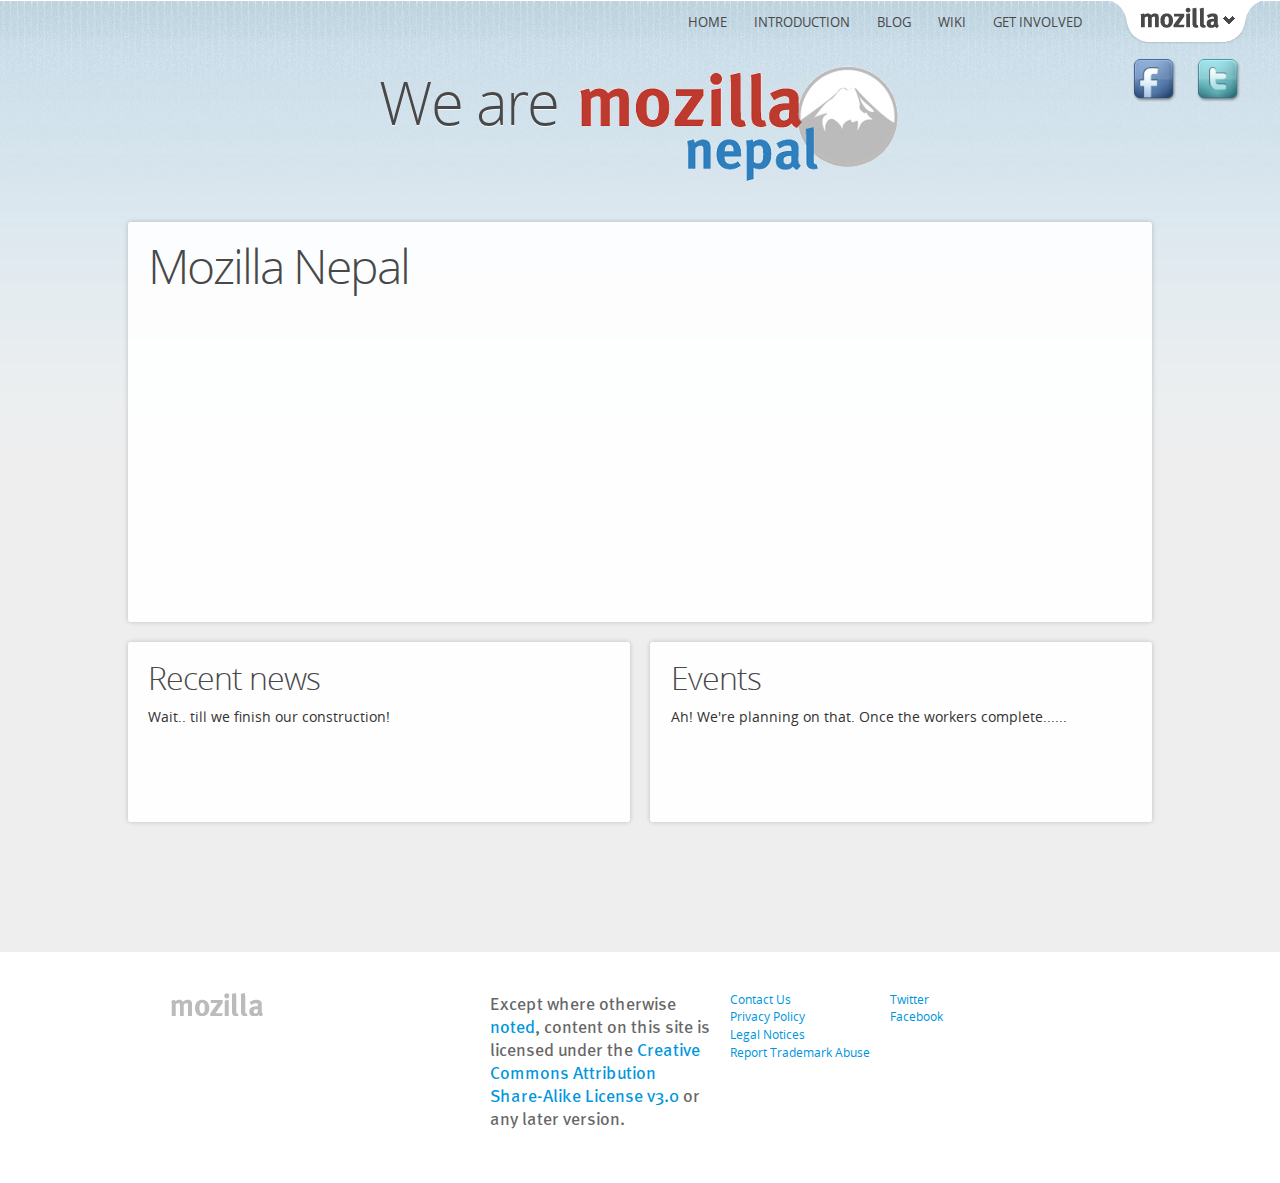
==== commit 918999fb: "Proper Update" ====
--- a/index.html
+++ b/index.html
@@ -118,20 +118,30 @@
       </h1>
       <img src="images/m_nepal_logo.png">
     </div>
+    <div id="box-contacts">
+      <a href="https://www.facebook.com/groups/MozillaNP/">
+        <img src="images/facebook.png">
+        <span>Join Our Facebook Group</span>
+      </a>
+      <a href="https://twitter.com/MozillaNepal">
+        <img src="images/twitter.png">
+        <span>Subscribe To Our Twitter Feed</span>
+      </a>
+    </div>
     <div id="main-content">
       <div id="top-content">
         <div id="content-main">
-          <h1>Main Content</h1>
+          <h1>Mozilla Nepal</h1>
         </div>
       </div>
       <div id="bottom-content">
         <div id="content-left">
-         <h2>Recent news>></h2>
-         No New Developments
+         <h2>Recent news</h2>
+         Wait.. till we finish our construction! 
        </div>
        <div id="content-right">
-         <h2>Events>></h2>
-         No New Events
+         <h2>Events</h2>
+         Ah! We're planning on that. Once the workers complete......
        </div>
      </div>
    </div>
@@ -159,7 +169,14 @@
 </footer>
 </div>
 <script src="js/tabzilla.js"></script>
-
-
 </body>
 </html>
+<!-- 
+      function development()
+      {
+        //Developers
+        "Nishan Bajracharya [Nanogen]",
+        "Nootan Ghimire [cipher]",
+        "Mozilla Nepal Team"
+      }
+-->--- a/css/style.css
+++ b/css/style.css
@@ -75,13 +75,47 @@
     display: inline;
     font-size:60px;
 }
+#box-contacts{
+    position: absolute;
+    top:50px;
+    right:30px;
+}
+#box-contacts img{
+    width: 50px;
+    height: 50px;
+    padding: 5px;
+}
+#box-contacts a{
+    position: relative;
+}
+#box-contacts a span{
+    display: block;
+    position: absolute;
+    text-align: center;
+    top:0px;
+    width: 100px;
+    left: -25px;
+    padding: 3px;
+    background-color: #000;
+    color: #fff;
+    border-radius: 3px;
+    opacity: 0;
+    transition:.2s;
+    box-shadow: 0px 0px 2px rgba(0,0,0,0.5);
+}
+#box-contacts a:hover span{
+    opacity: 0.9;
+    top:10px;
+    text-decoration: none;
+}
 #main-content{
     position:relative;
     min-height: 750px;
     height: auto;
     margin-top:10px; 
     width:100%;
-    background-image:url(../images/firefoxos.jpg);
+    /* background-image:url(../images/firefoxos.jpg); */
+    /* It looks good w/o the background? */
     background-size: cover;
     padding: 0px;
     overflow-y:visible;
@@ -106,7 +140,7 @@
     top:40px;
 }
 #content-left,#content-right{
-    width: 44%;
+    width: 45%;
     position: absolute;
     padding: 2%;
     height: 140px;
@@ -173,4 +207,4 @@
 .p3{font-weight:bold; font-size:36px; color:#2680C2; display:inline;}
 
 
-/*Stylesheet for involve.html*/+/*Stylesheet for involve.html*/
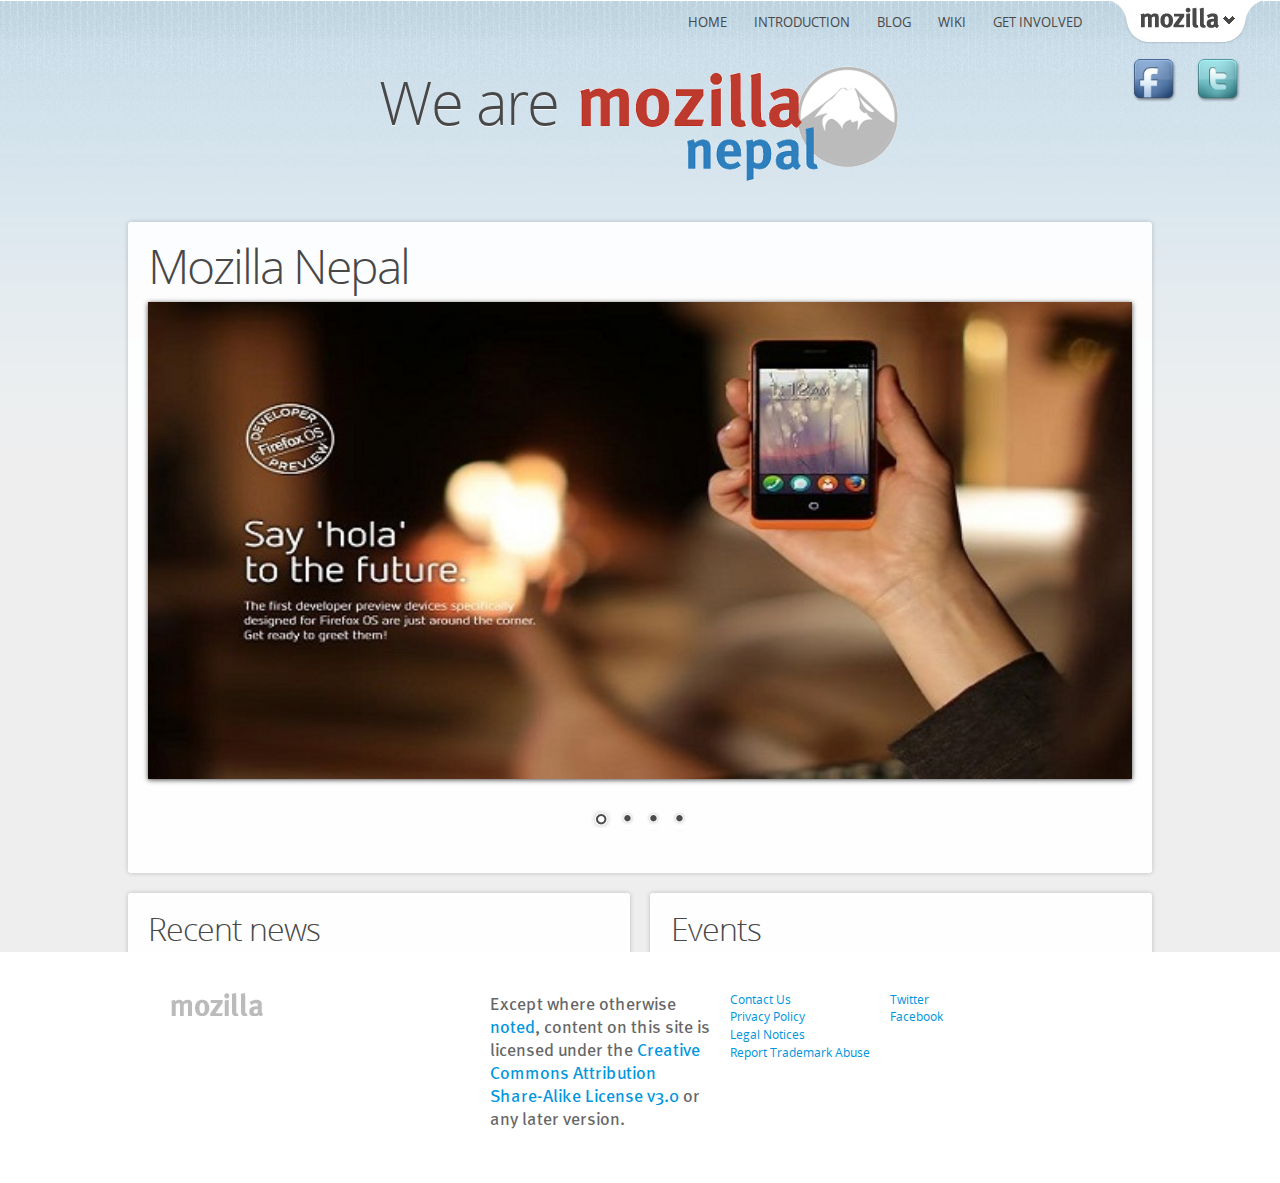
==== commit 1b7a8c16: "(Not just) Updated index" ====
--- a/index.html
+++ b/index.html
@@ -100,53 +100,76 @@
   <div id="main-div"> 
     <div id="wrapper">
       <header id="masthead">
-       <a title="Mozilla links" aria-controls="tabzilla-panel" aria-expanded="false" role="button" class="tabzilla-closed" href="http://www.mozilla.org/" id="tabzilla">Mozilla</a>
-       <nav id="nav-main" role="navigation">
-        <span class="toggle" role="button" aria-controls="nav-main-menu" tabindex="0">Menu</span>
-        <ul id="nav-main-menu">
-          <li class="first"><a href="index.html">Home</a></li>
-          <li><a style="cursor:pointer;"; class="ajax" href="pages/intro.html">Introduction</a></li>            
-          <li><a href="http://blog.mozilla-nepal.org">Blog</a></li>
-          <li><a href="http://wiki.mozilla-nepal.org" target="_blank">Wiki</a></li>    
-          <li class="last"><a style="cursor:pointer;" class="ajax" href="pages/involve.html">Get Involved</a></li>
-
-        </ul>
-      </nav>	
-    </header>
-    <div  id="logo-small">
-      <h1>We are
-      </h1>
-      <img src="images/m_nepal_logo.png">
+        <a title="Mozilla links" aria-controls="tabzilla-panel" aria-expanded="false" role="button" class="tabzilla-closed" href="http://www.mozilla.org/" id="tabzilla">
+          Mozilla
+        </a>
+        <nav id="nav-main" role="navigation">
+          <span class="toggle" role="button" aria-controls="nav-main-menu" tabindex="0">
+            Menu
+          </span>
+          <ul id="nav-main-menu">
+            <li class="first"><a href="index.html">Home</a></li>
+            <li><a style="cursor:pointer;"; class="ajax" href="pages/intro.html">Introduction</a></li>            
+            <li><a href="http://blog.mozilla-nepal.org">Blog</a></li>
+            <li><a href="http://wiki.mozilla-nepal.org" target="_blank">Wiki</a></li>    
+            <li class="last"><a style="cursor:pointer;" class="ajax" href="pages/involve.html">Get Involved</a></li>
+          </ul>
+        </nav>	
+      </header>
+      <div  id="logo-small">
+        <h1>
+          We are
+        </h1>
+        <img src="images/m_nepal_logo.png">
+      </div>
+      <div id="box-contacts">
+        <a href="https://www.facebook.com/groups/MozillaNP/">
+          <img src="images/facebook.png">
+          <span>Join Our Facebook Group</span>
+        </a>
+        <a href="https://twitter.com/MozillaNepal">
+          <img src="images/twitter.png">
+          <span>Subscribe To Our Twitter Feed</span>
+        </a>
+      </div>
+      <div id="main-content">
+        <div id="top-content">
+          <div id="content-main">
+            <h1>Mozilla Nepal</h1>
+            <div class="slider-wrapper theme-default">
+              <div id="slider" class="nivoSlider">
+                <img src="images/slider/developer.jpg" data-thumb="images/slider/developer.jpg" alt="" />
+                <img src="images/slider/ff4android.png" data-thumb="images/slider/ff4android.png" alt="" />
+                <img src="images/slider/people.jpg" data-thumb="images/slider/people.jpg" alt="" data-transition="slideInLeft" />
+                <img src="images/slider/firefoxos.jpg" data-thumb="images/slider/firefoxos.jpg" alt="" />
+              </div>
+            </div> 
+          <!-- End slider-wrapper -->
+          </div>
+        </div>
+        <div id="bottom-content">
+          <div id="content-left">
+            <h2>
+              Recent news
+            </h2>
+            We have little birds all around. Waiting for the raven-with-note. :)
+          </div>
+          <div id="content-right">
+            <h2>
+              Events
+            </h2>
+            <ul>
+            	<li>Moz Meetup III
+            		<ul><li>Happening on Nov.9</li></ul>	
+            	</li>
+            </ul>
+          </div>
+        </div>
+      </div>
     </div>
-    <div id="box-contacts">
-      <a href="https://www.facebook.com/groups/MozillaNP/">
-        <img src="images/facebook.png">
-        <span>Join Our Facebook Group</span>
-      </a>
-      <a href="https://twitter.com/MozillaNepal">
-        <img src="images/twitter.png">
-        <span>Subscribe To Our Twitter Feed</span>
-      </a>
-    </div>
-    <div id="main-content">
-      <div id="top-content">
-        <div id="content-main">
-          <h1>Mozilla Nepal</h1>
-        </div>
-      </div>
-      <div id="bottom-content">
-        <div id="content-left">
-         <h2>Recent news</h2>
-         Wait.. till we finish our construction! 
-       </div>
-       <div id="content-right">
-         <h2>Events</h2>
-         Ah! We're planning on that. Once the workers complete......
-       </div>
-     </div>
-   </div>
- </div><!--Wrapper Ends-->        
- <footer id="colophon">
+
+<!--Wrapper Ends-->        
+<footer id="colophon">
   <div class="row">
     <div class="footer-logo">
       <a href="http://www.mozilla.org/en-US/"><img src="images/footer-mozilla.png" alt="mozilla"></a>
@@ -179,4 +202,4 @@
         "Nootan Ghimire [cipher]",
         "Mozilla Nepal Team"
       }
--->+-->
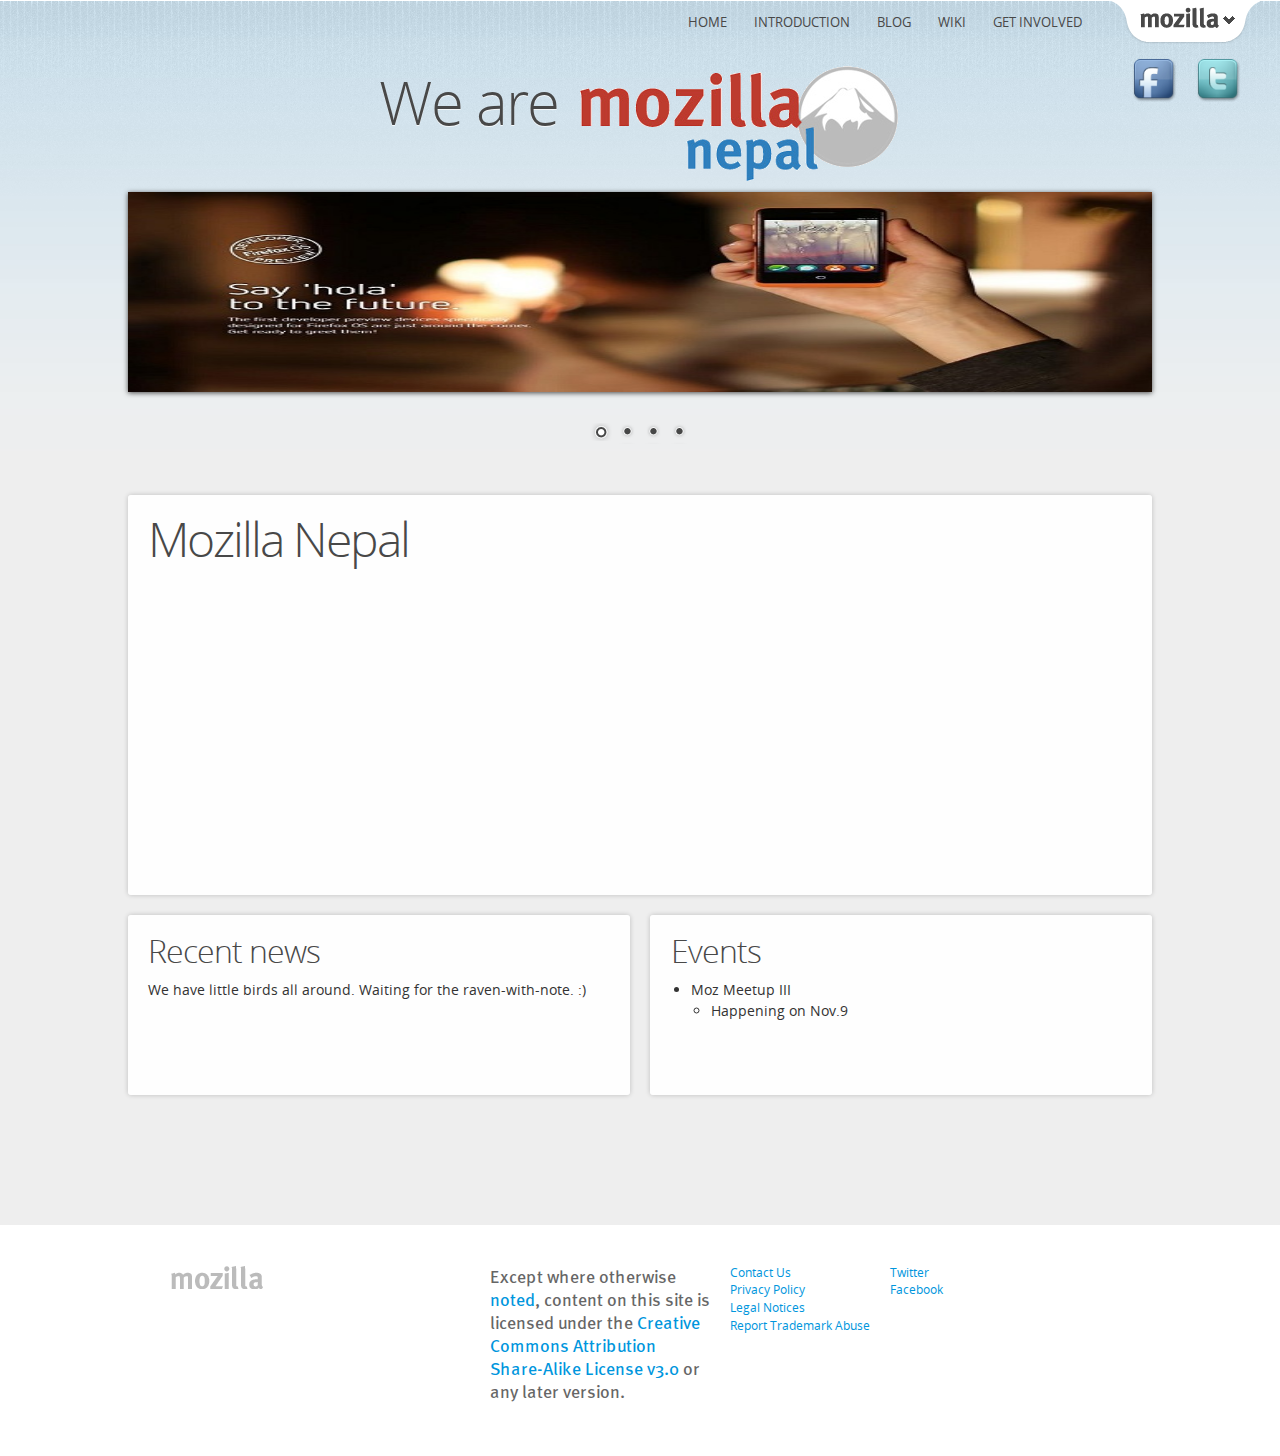
==== commit b6884eec: "Merge pull request #13 from nootanghimire/master" ====
--- a/index.html
+++ b/index.html
@@ -122,6 +122,18 @@
         </h1>
         <img src="images/m_nepal_logo.png">
       </div>
+      	<center>
+          <!-- Start Slider Wrappr -->
+            <div class="slider-wrapper theme-default">
+              <div id="slider" class="nivoSlider">
+                <img src="images/slider/developer.jpg" data-thumb="images/slider/developer.jpg" alt="" />
+                <img src="images/slider/ff4android.png" data-thumb="images/slider/ff4android.png" alt="" />
+                <img src="images/slider/people.jpg" data-thumb="images/slider/people.jpg" alt="" data-transition="slideInLeft" />
+                <img src="images/slider/firefoxos.jpg" data-thumb="images/slider/firefoxos.jpg" alt="" />
+              </div>
+            </div> 
+         </center>
+          <!-- End slider-wrapper -->
       <div id="box-contacts">
         <a href="https://www.facebook.com/groups/MozillaNP/">
           <img src="images/facebook.png">
@@ -136,15 +148,6 @@
         <div id="top-content">
           <div id="content-main">
             <h1>Mozilla Nepal</h1>
-            <div class="slider-wrapper theme-default">
-              <div id="slider" class="nivoSlider">
-                <img src="images/slider/developer.jpg" data-thumb="images/slider/developer.jpg" alt="" />
-                <img src="images/slider/ff4android.png" data-thumb="images/slider/ff4android.png" alt="" />
-                <img src="images/slider/people.jpg" data-thumb="images/slider/people.jpg" alt="" data-transition="slideInLeft" />
-                <img src="images/slider/firefoxos.jpg" data-thumb="images/slider/firefoxos.jpg" alt="" />
-              </div>
-            </div> 
-          <!-- End slider-wrapper -->
           </div>
         </div>
         <div id="bottom-content">
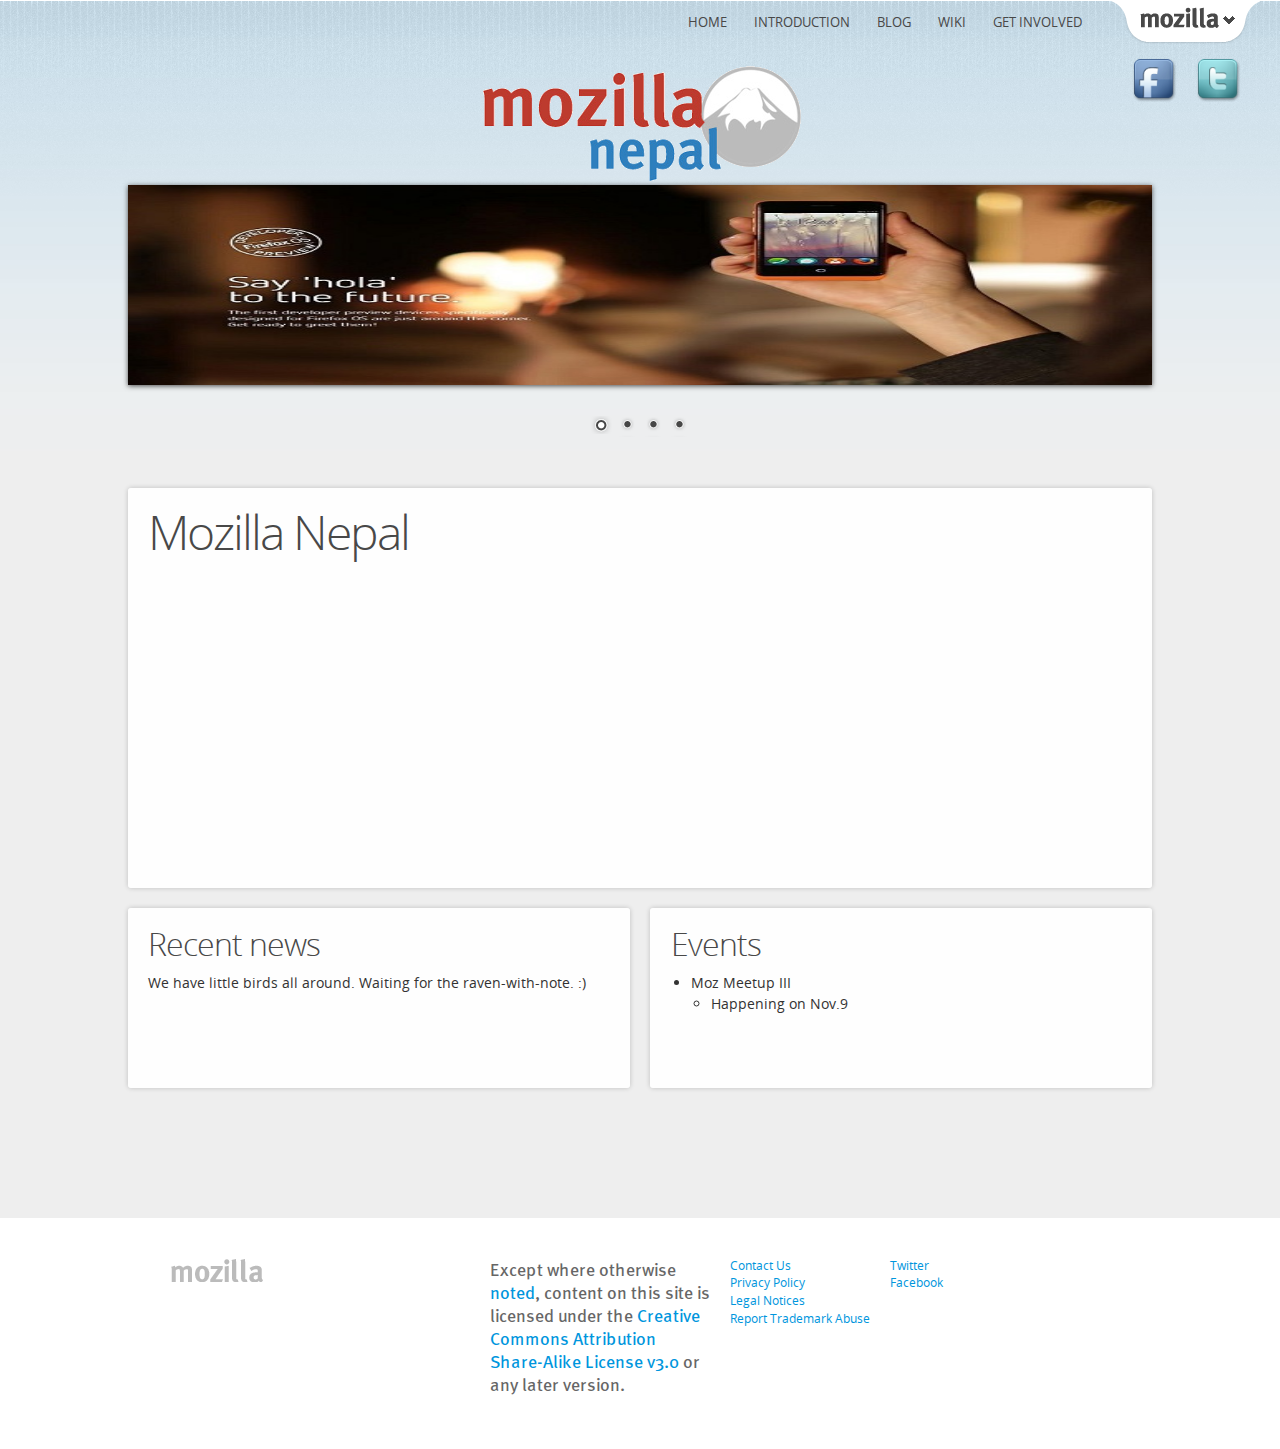
==== commit 09da489a: "Update index.html" ====
--- a/index.html
+++ b/index.html
@@ -116,10 +116,10 @@
           </ul>
         </nav>	
       </header>
-      <div  id="logo-small">
-        <h1>
+      <div  id="logo-small" align="left">
+        <!-- <h1>
           We are
-        </h1>
+        </h1> -->
         <img src="images/m_nepal_logo.png">
       </div>
       	<center>
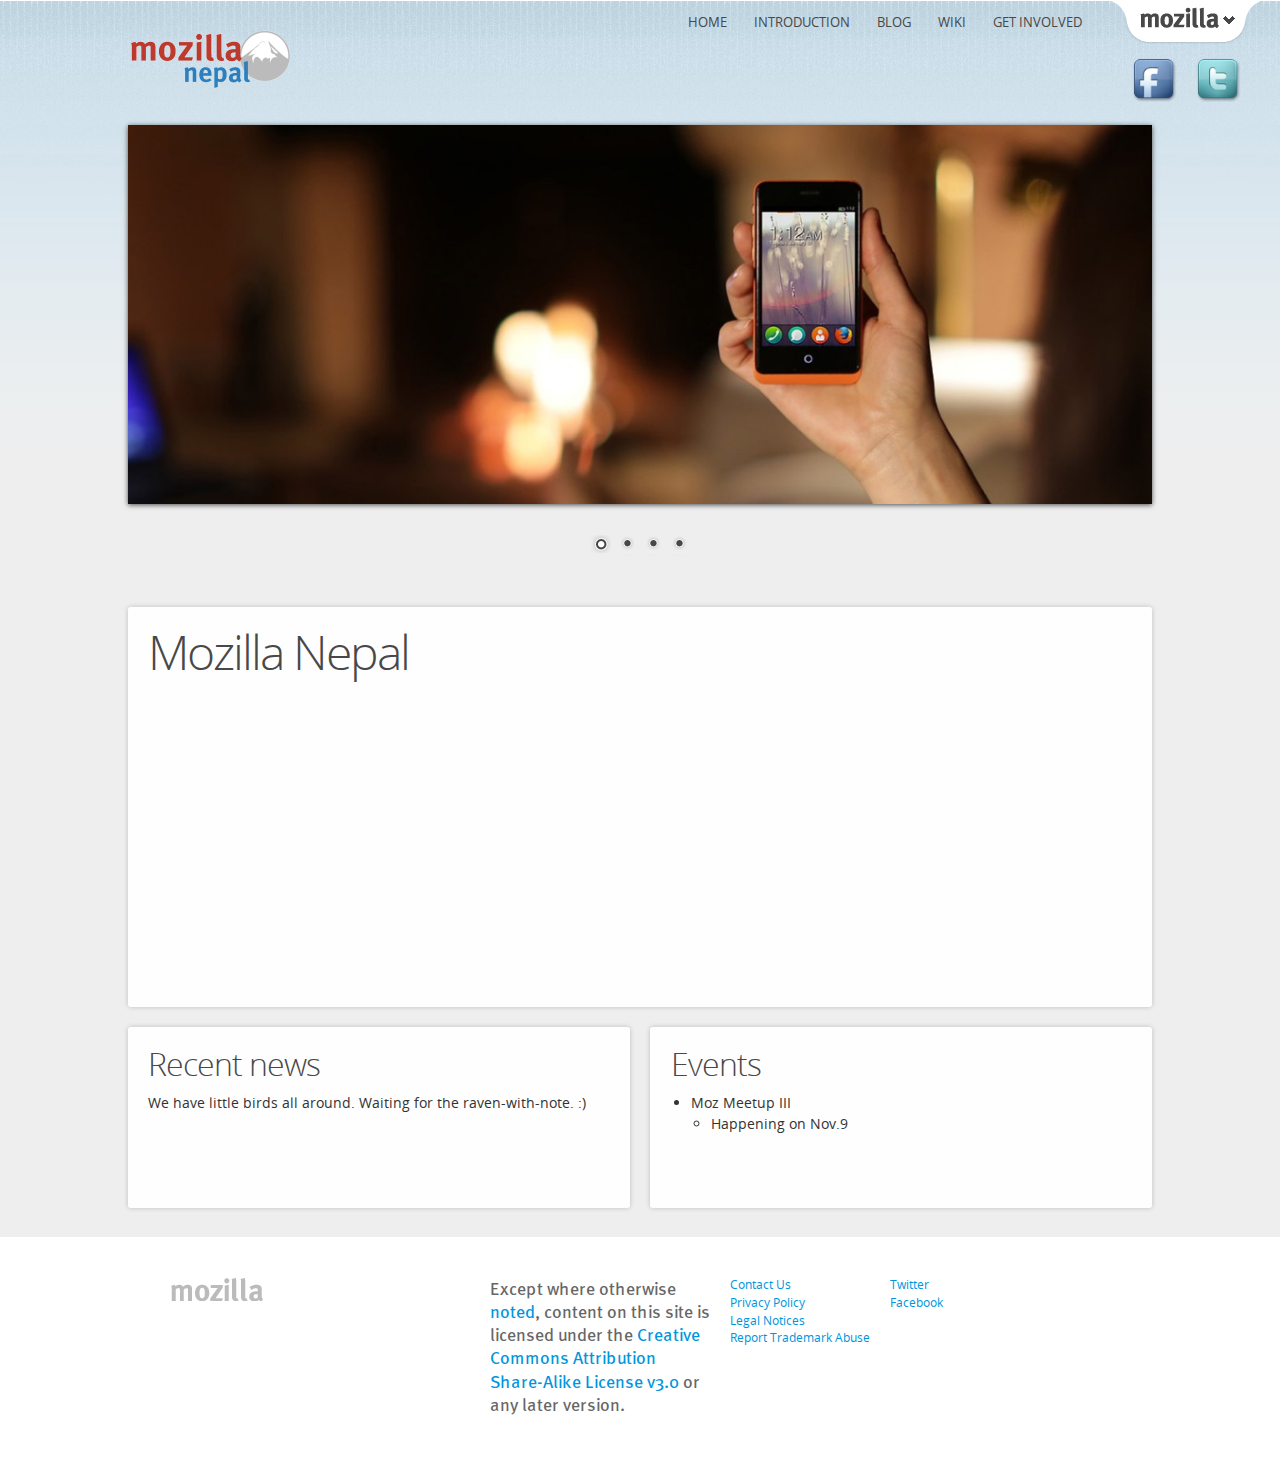
==== commit fe22f4c9: "Merge pull request #15 from nootanghimire/master" ====
--- a/index.html
+++ b/index.html
@@ -126,10 +126,10 @@
           <!-- Start Slider Wrappr -->
             <div class="slider-wrapper theme-default">
               <div id="slider" class="nivoSlider">
-                <img src="images/slider/developer.jpg" data-thumb="images/slider/developer.jpg" alt="" />
-                <img src="images/slider/ff4android.png" data-thumb="images/slider/ff4android.png" alt="" />
+                <img src="images/slider/developer.jpg" data-thumb="images/slider/developer.jpg" alt=""  data-transition="slideInLeft" />
+                <img src="images/slider/ff4android.png" data-thumb="images/slider/ff4android.png" alt=""  data-transition="slideInLeft" />
                 <img src="images/slider/people.jpg" data-thumb="images/slider/people.jpg" alt="" data-transition="slideInLeft" />
-                <img src="images/slider/firefoxos.jpg" data-thumb="images/slider/firefoxos.jpg" alt="" />
+                <img src="images/slider/firefoxos.jpg" data-thumb="images/slider/firefoxos.jpg" alt=""  data-transition="slideInLeft" />
               </div>
             </div> 
          </center>
@@ -170,7 +170,19 @@
         </div>
       </div>
     </div>
-
+<script>
+ window.scrollback = {
+  streams:["mozilla-nepal"],
+  theme: 'light',
+  ticker: true,
+ };
+ 
+ /***** don't edit below *****/
+ (function(d,s,h,e){e=d.createElement(s);e.async=1;
+ e.src=h+'/client.min.js';scrollback.host=h;
+ d.getElementsByTagName(s)[0].parentNode.appendChild(e);}
+ (document,'script',location.protocol+'//scrollback.io'));
+</script>
 <!--Wrapper Ends-->        
 <footer id="colophon">
   <div class="row">
--- a/css/style.css
+++ b/css/style.css
@@ -50,24 +50,30 @@
 *{margin:0px; padding:0px;}
 .clear{clear:both}	
 #main-div{
-    overflow: hidden;
     /*background:url(../images/sandstone/bg-gradient-sand.png) repeat-x 0 0,
     url(../images/sandstone/bg-sand.png) repeat 0 0,#f5f1e8; 
     */
-    background: url(../images/sky/bg-sky.png) repeat-x; background-color:rgb(238,238,238); margin:1px auto;}
+    background: url(../images/sky/bg-sky.png) repeat-x;
+    background-color:rgb(238,238,238);
+    margin:1px auto;
+    overflow-x:hidden;
 }	
 
 #logo{height:240px; margin:10px auto; display:block;}
 #logo-small{
     position:relative;
-    width:100%;
-    text-align: center;
+    top:-35px;
+    left: 25px;
+    text-align: left;
     display:block;
     transition: all .2s;
     cursor: default;
+    padding-left: 8%;
 }
 #logo-small img{
     display: inline;
+    width: 165px;
+    height: 60px;
 }
 #logo-small h1{
     position: relative;
@@ -108,17 +114,18 @@
     top:10px;
     text-decoration: none;
 }
+#wrapper{
+    height: auto;
+}
 #main-content{
     position:relative;
-    min-height: 750px;
-    height: auto;
     margin-top:10px; 
     width:100%;
+    height:auto;
     /* background-image:url(../images/firefoxos.jpg); */
     /* It looks good w/o the background? */
-    background-size: cover;
+    /* background-size: cover; */
     padding: 0px;
-    overflow-y:visible;
 }
 #top-content{
     position: relative;
@@ -138,6 +145,8 @@
     width: 80%;
     left:10%;
     top:40px;
+    height: auto;
+    min-height: 200px;
 }
 #content-left,#content-right{
     width: 45%;
@@ -155,7 +164,7 @@
     right: 0%;
 }
 #colophon{
-    margin-top: 0px;
+    margin-top: 50px;
     height: 150px;
 }
 
@@ -200,6 +209,12 @@
         top:-25px;
     }
 }
+.scrollback-stream{
+    position: fixed;
+    bottom:0px;
+    right:50px!important;
+    z-index: 2000!important;
+}
 /*Stylesheet for intro.html*/
 ul.advantage li{font-family:Metabook Roman; font-size:18px;}
 .p1{display:inline; font-size:24px;}
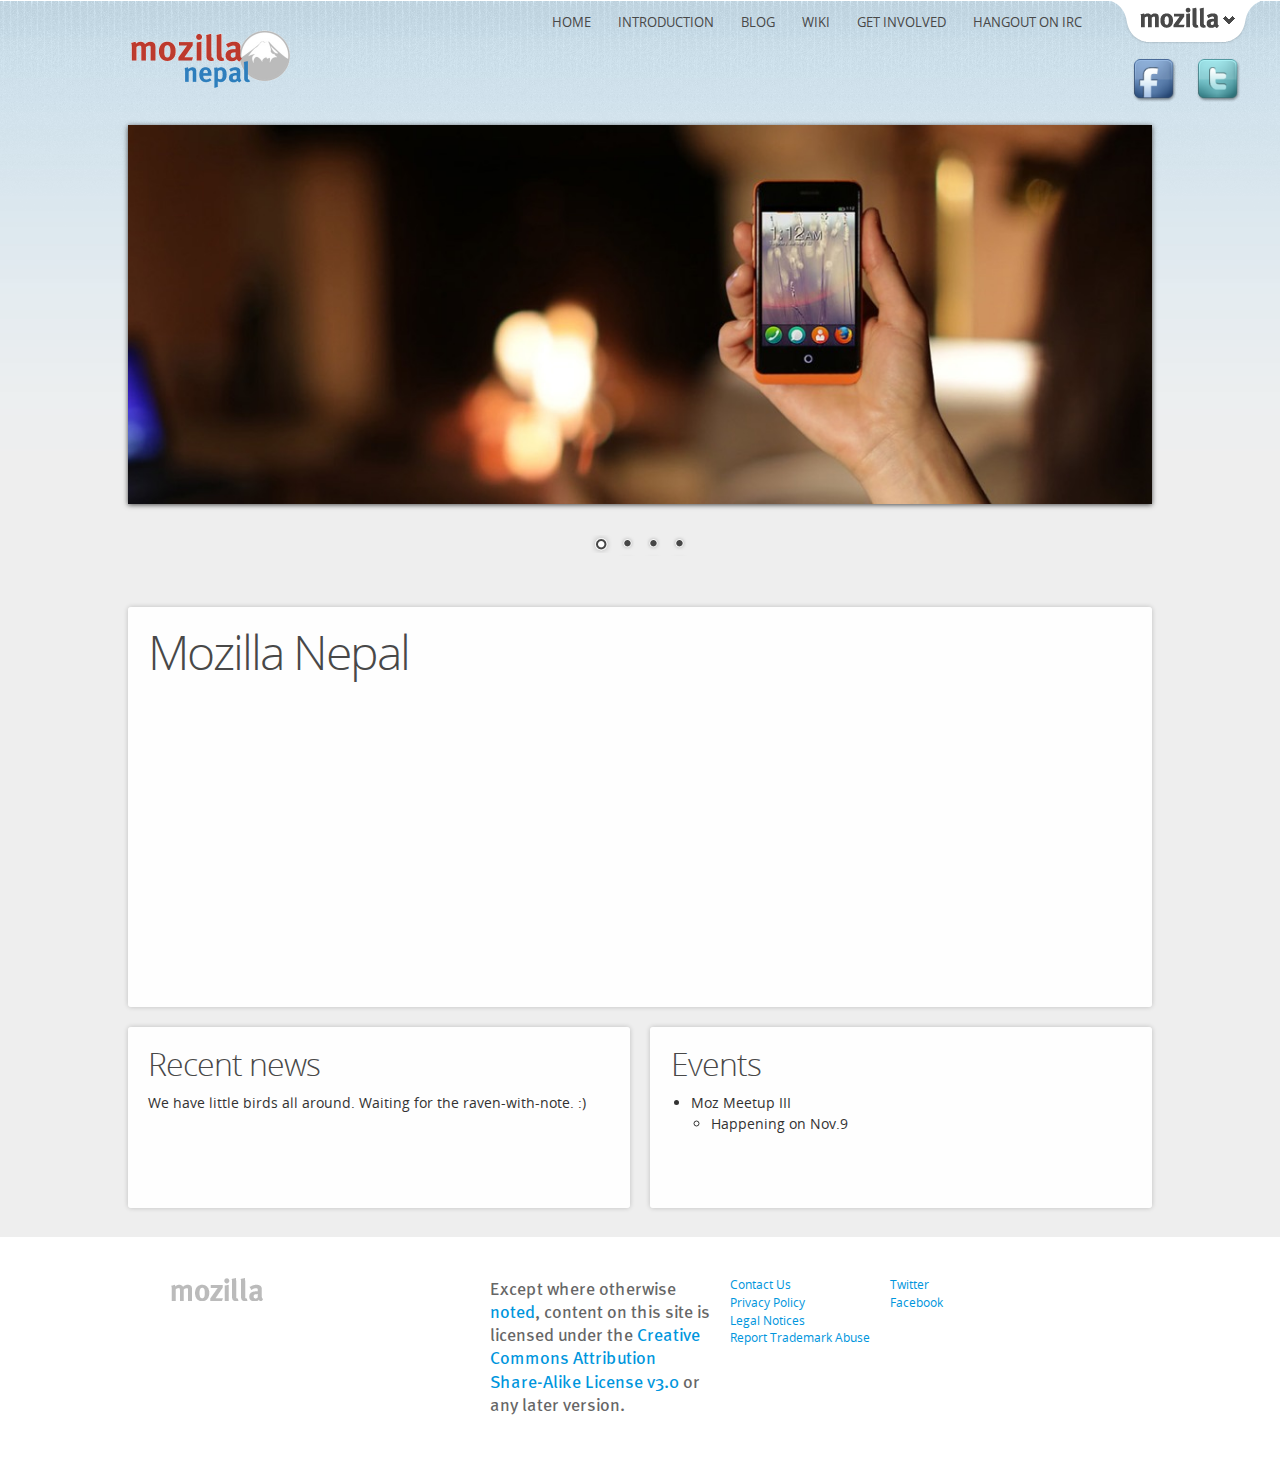
==== commit 15f16793: "Involve Popup Changed" ====
--- a/index.html
+++ b/index.html
@@ -24,6 +24,7 @@
    $("a.ajax").click(function(e){
     e.preventDefault();
     $( "#main-content" ).load($(this).attr("href"));
+    $("html, body").animate({ scrollTop: $('#main-content').offset().top }, 1000);
   }); 
 
  });
@@ -112,7 +113,9 @@
             <li><a style="cursor:pointer;"; class="ajax" href="pages/intro.html">Introduction</a></li>            
             <li><a href="http://blog.mozilla-nepal.org">Blog</a></li>
             <li><a href="http://wiki.mozilla-nepal.org" target="_blank">Wiki</a></li>    
-            <li class="last"><a style="cursor:pointer;" class="ajax" href="pages/involve.html">Get Involved</a></li>
+            <li><a style="cursor:pointer;" class="ajax" href="pages/involve.html">Get Involved</a></li>
+            <li class="last"><a style="cursor:pointer;" class="ajax" href="pages/chat.html">Hangout on IRC</a></li>
+
           </ul>
         </nav>	
       </header>
@@ -205,6 +208,7 @@
     </ul>          
   </div>
 </footer>
+
 </div>
 <script src="js/tabzilla.js"></script>
 </body>
--- a/css/style.css
+++ b/css/style.css
@@ -56,7 +56,7 @@
     background: url(../images/sky/bg-sky.png) repeat-x;
     background-color:rgb(238,238,238);
     margin:1px auto;
-    overflow-x:hidden;
+    overflow:hidden;
 }	
 
 #logo{height:240px; margin:10px auto; display:block;}
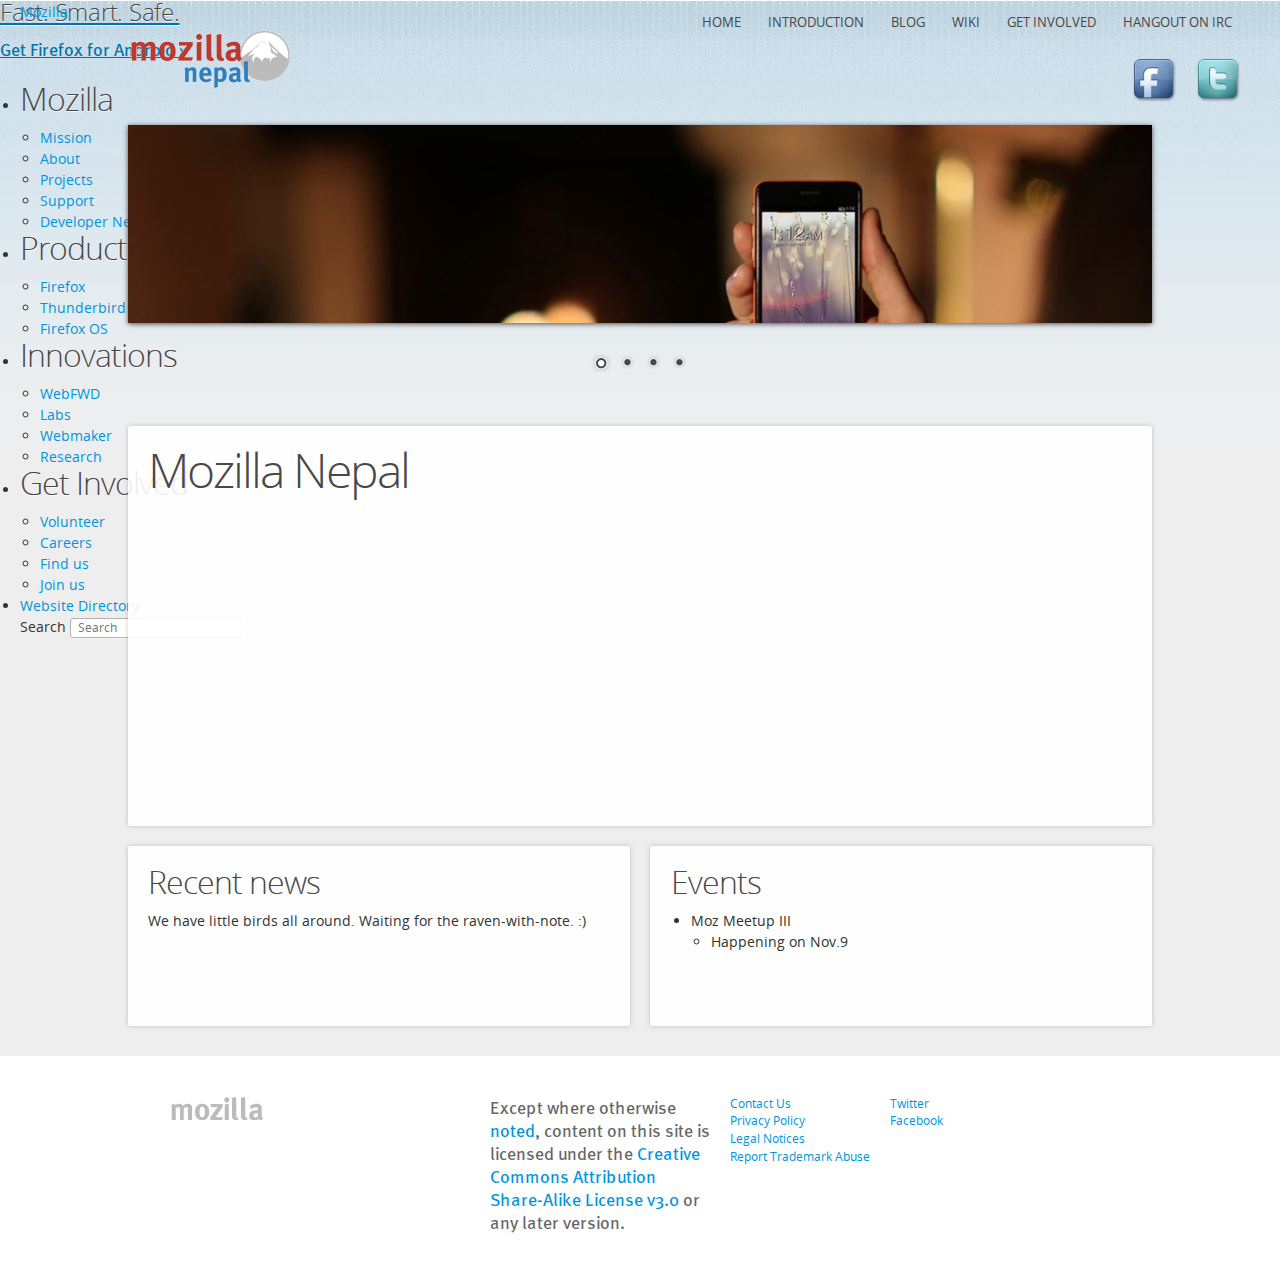
==== commit 81f2cc91: "Fixed Tabzilla" ====
--- a/index.html
+++ b/index.html
@@ -12,7 +12,7 @@
   <link rel="stylesheet" href="css/nivo-slider.css" type="text/css" media="screen" />
 
   <!--stylesheet for tabzilla -->
-  <link href="css/tabzilla.css" rel="stylesheet">
+  <link rel="stylesheet" href="http://mozorg.cdn.mozilla.net/media/css/tabzilla-min.css" >
   <link rel="stylesheet" media="screen,projection,tv" href="css/responsive-min.css">
   <!--stylesheet for pages-->
   <link rel="stylesheet" href="css/style.css" />
@@ -210,7 +210,7 @@
 </footer>
 
 </div>
-<script src="js/tabzilla.js"></script>
+<script src="http://www.mozilla.org/tabzilla/media/js/tabzilla.js"></script>
 </body>
 </html>
 <!-- 
